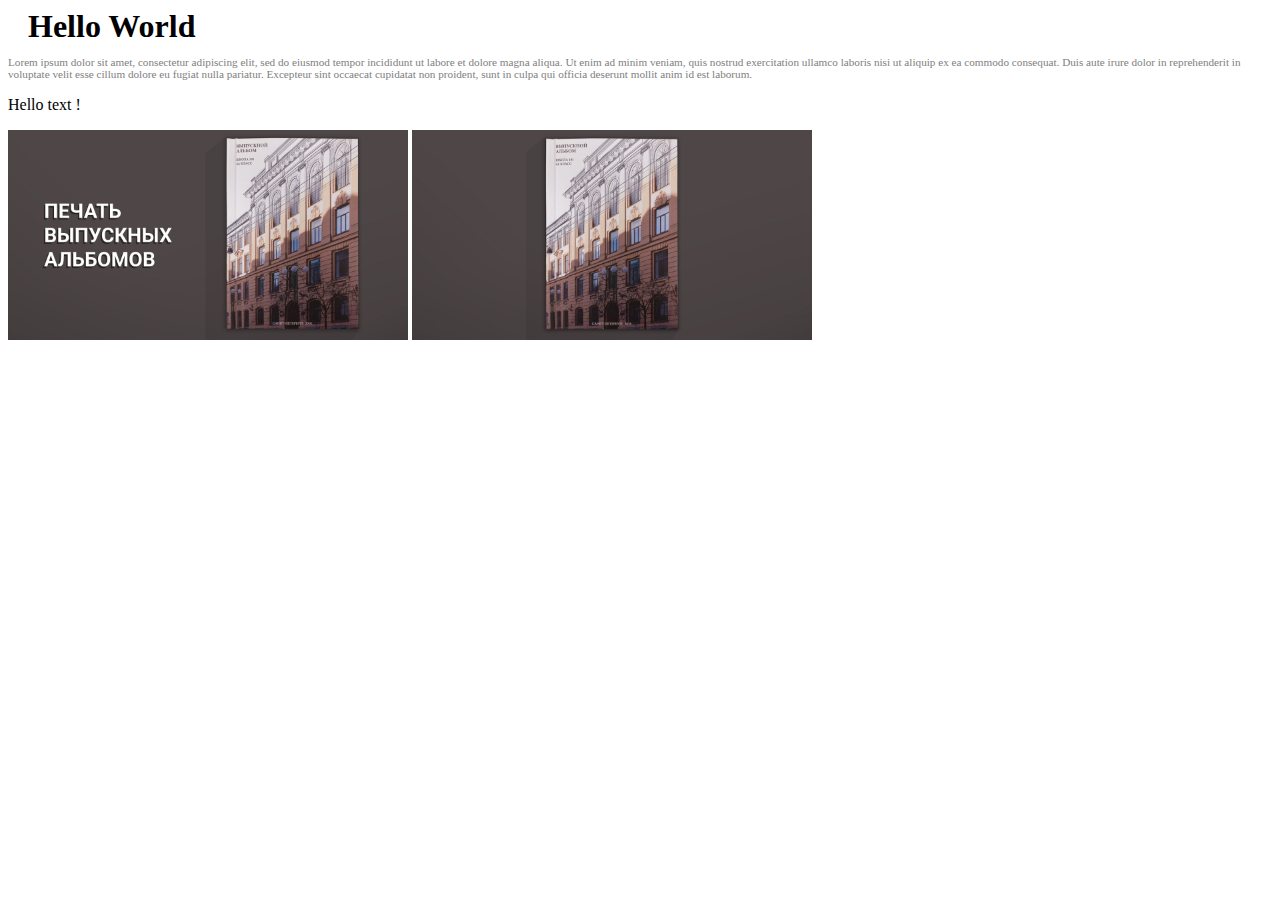
==== index.html @ c96ca7e5 "grid layout exp1" ====
<!DOCTYPE html>
<html>
<head>
  <link rel="stylesheet" href="/css/gen_style.css">
  <meta charset="UTF-8">
  <title>Lorem</title>
</head>
<body>
  <h1 class="text-heading">Hello World</h1>
  <p class="citations">Lorem ipsum dolor sit amet, consectetur adipiscing elit, sed do eiusmod tempor incididunt ut labore et dolore magna aliqua. Ut enim ad minim veniam, quis nostrud exercitation ullamco laboris nisi ut aliquip ex ea commodo consequat. Duis aute irure dolor in reprehenderit in voluptate velit esse cillum dolore eu fugiat nulla pariatur. Excepteur sint occaecat cupidatat non proident, sunt in culpa qui officia deserunt mollit anim id est laborum.</p>
  <p class="text-cont">Hello text !</p>
  <div class="two-in-line">
    <img class="line-pic" src="/img/Horiz_Выпускной_Black1.jpg" alt="Изображение в такт" width="400px">
    <img class="line-pic" src="/img/Horiz_Выпускной_Black2.jpg" alt="Изображение в такттакт" width="400px">
  </div>

  <!-- Grid layout: Show -->
  <div class="grid-container">
    <div class="ar1"></div>
    <div class="ar2"></div>
    <div class="ar3"></div>
    <div class="ar4"></div>
  </div>

</body>
</html>
---- css/gen_style.css ----
.text-heading {
  color: black;
  margin: 0 20px;
}
.citations {
  color: gray;
  font-size: 0.7rem;
}


.grid-container {
  display: grid;
  grid-template-columns: 1fr 1fr 1fr 1fr;
  grid-template-rows: 1fr 1fr 1fr;
  grid-template-areas: "ar1 ar1 ar2 ar2" "ar3 ar3 ar3 ar4" ". . . .";
}

.ar3 { grid-area: ar3; }

.ar4 { grid-area: ar4; }

.ar1 { grid-area: ar1; }

.ar2 { grid-area: ar2; }
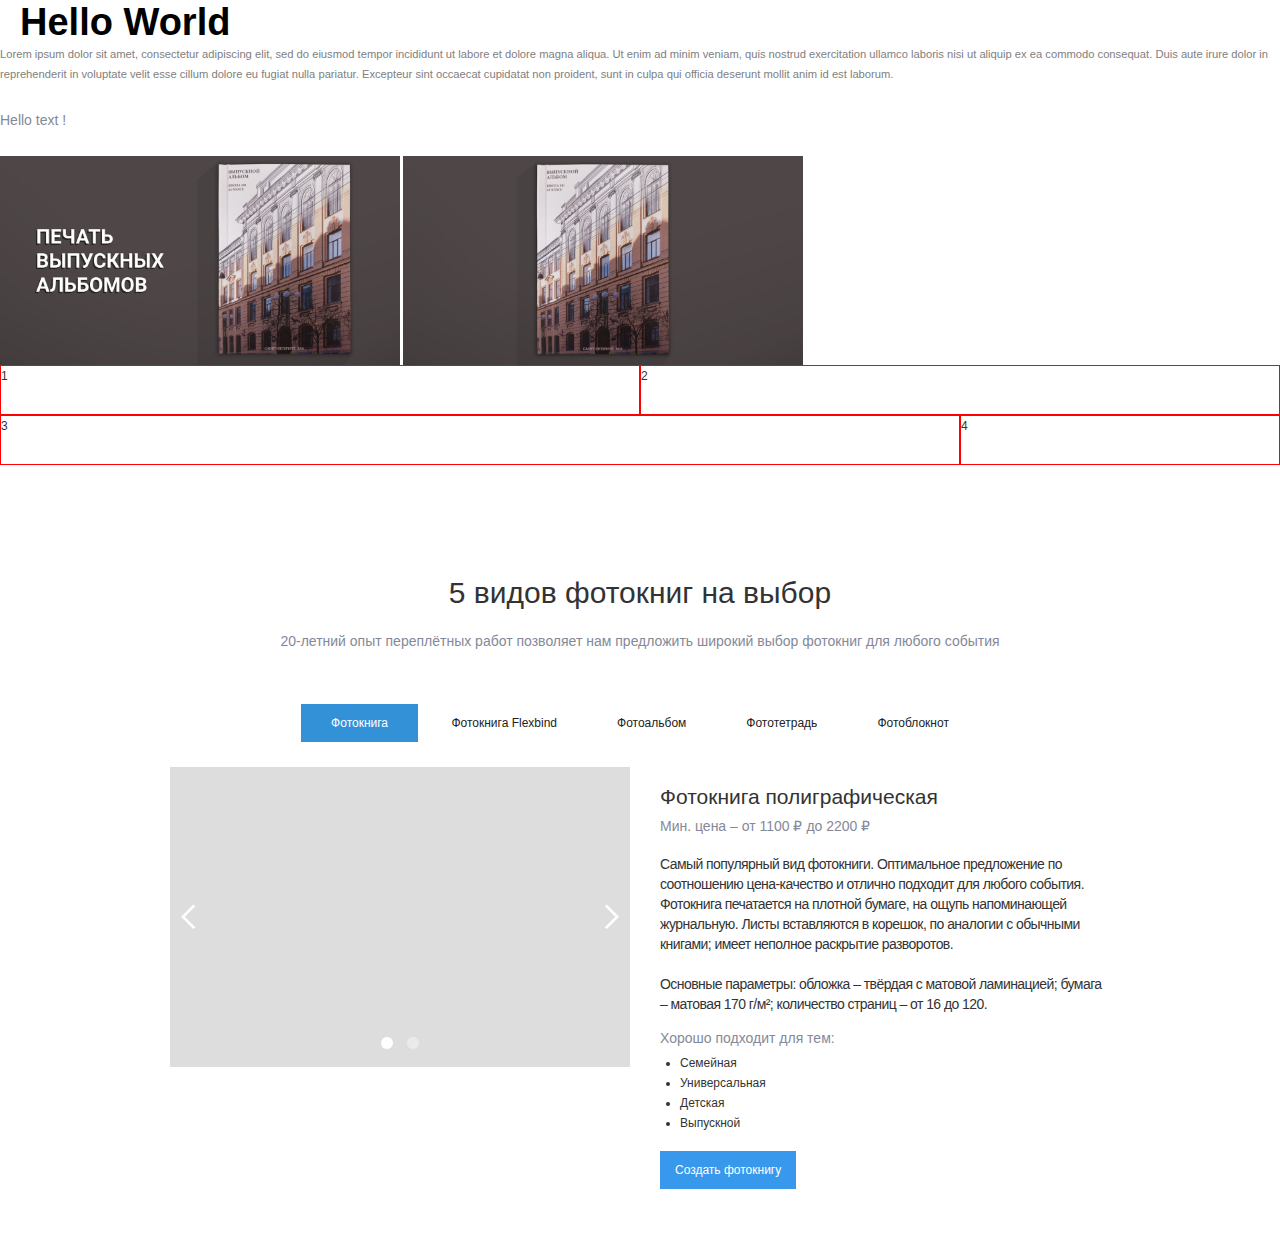
==== commit cd376524: "html/css from webflow - test" ====
--- a/index.html
+++ b/index.html
@@ -1,26 +1,49 @@
 <!DOCTYPE html>
-<html>
+<html lang="ru">
 <head>
   <link rel="stylesheet" href="/css/gen_style.css">
+  <link href="https://fonts.googleapis.com/css?family=Noto+Sans:400,700&amp;subset=cyrillic" rel="stylesheet">
   <meta charset="UTF-8">
   <title>Lorem</title>
+  <!-- Icons -->
+  <link rel="apple-touch-icon" sizes="180x180" href="/apple-touch-icon.png">
+  <link rel="icon" type="image/png" sizes="32x32" href="/favicon-32x32.png">
+  <link rel="icon" type="image/png" sizes="16x16" href="/favicon-16x16.png">
+  <link rel="manifest" href="/site.webmanifest">
+  <link rel="mask-icon" href="/safari-pinned-tab.svg" color="#f79541">
+  <meta name="msapplication-TileColor" content="#f79541">
+  <meta name="theme-color" content="#ffffff">
 </head>
 <body>
   <h1 class="text-heading">Hello World</h1>
   <p class="citations">Lorem ipsum dolor sit amet, consectetur adipiscing elit, sed do eiusmod tempor incididunt ut labore et dolore magna aliqua. Ut enim ad minim veniam, quis nostrud exercitation ullamco laboris nisi ut aliquip ex ea commodo consequat. Duis aute irure dolor in reprehenderit in voluptate velit esse cillum dolore eu fugiat nulla pariatur. Excepteur sint occaecat cupidatat non proident, sunt in culpa qui officia deserunt mollit anim id est laborum.</p>
   <p class="text-cont">Hello text !</p>
   <div class="two-in-line">
-    <img class="line-pic" src="/img/Horiz_Выпускной_Black1.jpg" alt="Изображение в такт" width="400px">
-    <img class="line-pic" src="/img/Horiz_Выпускной_Black2.jpg" alt="Изображение в такттакт" width="400px">
+    <img class="line-pic" src="/img/Horiz_Выпускной_Black1.jpg" alt="Изображение в такт">
+    <img class="line-pic" src="/img/Horiz_Выпускной_Black2.jpg" alt="Изображение в такттакт">
   </div>
 
   <!-- Grid layout: Show -->
   <div class="grid-container">
-    <div class="ar1"></div>
-    <div class="ar2"></div>
-    <div class="ar3"></div>
-    <div class="ar4"></div>
+    <div class="ar1">1</div>
+    <div class="ar2">2</div>
+    <div class="ar3">3</div>
+    <div class="ar4">4</div>
   </div>
+
+  <!-- Тестируем WEbflow -->
+<div class="section-3"><div class="w-container"><h2 class="section-title">5 видов фотокниг на выбор</h2><p class="section-subtitle">20-летний опыт переплётных работ позволяет нам предложить широкий выбор фотокниг для любого события</p><div data-duration-in="300" data-duration-out="100" class="w-tabs"><div class="tabs-menu w-tab-menu"><a data-w-tab="Tab 1" class="fb-type-tab w-inline-block w-tab-link w--current"><div>Фотокнига</div></a>
+<a data-w-tab="Tab 2" class="fb-type-tab w-inline-block w-tab-link"><div>Фотокнига Flexbind</div></a><a data-w-tab="Tab 3" class="fb-type-tab w-inline-block w-tab-link"><div>Фотоальбом</div></a><a data-w-tab="Tab 4" class="fb-type-tab w-inline-block w-tab-link"><div>Фототетрадь</div></a><a data-w-tab="Tab 5" class="fb-type-tab w-inline-block w-tab-link"><div>Фотоблокнот</div></a></div><div class="w-tab-content"><div data-w-tab="Tab 1" class="w-tab-pane w--tab-active" style="opacity: 1; transition: opacity 300ms ease 0s;">
+  <div class="w-row"><div class="w-col w-col-6">
+    <div data-animation="slide" data-nav-spacing="5" data-duration="500" data-infinite="1" class="slider w-slider"><div class="w-slider-mask"><div class="w-slide" style="transform: translateX(0px); opacity: 1; transition: transform 500ms ease 0s;"><img src="https://uploads-ssl.webflow.com/5cd1acbe373c95b3a7da41ed/5cdd5e8ce09fa5471a7578b9_1-FK-med.jpg" width="460" alt=""></div><div class="w-slide" style="transform: translateX(-920px); opacity: 1; transition: transform 500ms ease 0s;"></div></div><div class="w-slider-arrow-left">
+      <div class="icon-2 w-icon-slider-left">
+      </div></div><div class="w-slider-arrow-right">
+        <div class="icon w-icon-slider-right"></div></div>
+        <div class="w-slider-nav w-round"><div class="w-slider-dot w-active" data-wf-ignore="" style="margin-left: 5px; margin-right: 5px;"></div>
+        <div class="w-slider-dot" data-wf-ignore="" style="margin-left: 5px; margin-right: 5px;"></div></div></div></div><div class="column col-about w-col w-col-6"><h3 class="heading h3-fb-tabs">Фотокнига полиграфическая</h3><p class="tabs-fb-price">Мин. цена – от 1100 ₽ до 2200 ₽</p><p class="tabs-fb-info">Самый популярный вид фотокниги. Оптимальное предложение по соотношению цена-качество и отлично подходит для любого события.<br>Фотокнига печатается на плотной бумаге, на ощупь напоминающей журнальную. Листы вставляются в корешок, по аналогии с обычными книгами; имеет неполное раскрытие разворотов.<br>&zwj;<br>Основные параметры: обложка – твёрдая с матовой ламинацией; бумага – матовая 170 г/м²; количество страниц – от 16 до 120.</p><p class="paragraph">Хорошо подходит для тем:</p><ul class="list-5"><li>Семейная</li><li>Универсальная</li><li>Детская</li><li>Выпускной</li></ul>
+          <div class="div-block-2"><a href="#" class="tabs-fb-button w-button">Создать фотокнигу</a></div></div></div></div><div data-w-tab="Tab 2" class="w-tab-pane" style=""><div class="w-row"><div class="w-col w-col-6"><div data-animation="slide" data-nav-spacing="5" data-duration="500" data-infinite="1" class="w-slider"><div class="w-slider-mask"><div class="w-slide"><img src="https://uploads-ssl.webflow.com/5cd1acbe373c95b3a7da41ed/5cdd5fbadd56260bfb7ca41c_2_%D0%A4%D0%90-big.jpg" alt=""></div><div class="w-slide"></div></div><div class="w-slider-arrow-left"><div class="icon-2 w-icon-slider-left"></div></div><div class="w-slider-arrow-right"><div class="icon w-icon-slider-right"></div></div><div class="w-slider-nav w-round"><div class="w-slider-dot w-active" data-wf-ignore="" style="margin-left: 5px; margin-right: 5px;"></div><div class="w-slider-dot" data-wf-ignore="" style="margin-left: 5px; margin-right: 5px;"></div></div></div></div><div class="column col-about w-col w-col-6">
+            <h3 class="heading h3-fb-tabs">Фотокнига Flexbind</h3><p class="tabs-fb-price">Мин. цена – от 2300 ₽ до 3800 ₽</p><p class="tabs-fb-info">Способом крепления страниц и толщиной бумаги фотокнига Flexbind&nbsp;напоминает обычную фотокнигу. Однако, в фотокнигах Flexbind используется специальная одноименная бумага, имеющая ряд преимуществ: раскрытие страниц почти на 180°, позволяющие размещать пейзажи и панорамные снимки на весь разворот; улучшенное качество печати; и повышенная плотность бумаги.<br>&zwj;<br>Основные параметры: обложка – твёрдая с матовой ламинацией; бумага – полуматовая 216 г/м²; количество страниц – от 24 до 120.<br></p><p class="paragraph">Хорошо подходит для тем:</p><ul class="list-4"><li>Путешествия</li><li>Свадьба</li><li>Семейные</li></ul><a href="#" class="tabs-fb-button w-button">Создать фотокнигу</a></div></div></div><div data-w-tab="Tab 3" class="w-tab-pane" style=""><div class="w-row"><div class="w-col w-col-6"><div data-animation="slide" data-nav-spacing="5" data-duration="500" data-infinite="1" class="w-slider"><div class="w-slider-mask"><div class="w-slide" style="transform: translateX(0px); transition: transform 500ms ease 0s;"><img src="https://uploads-ssl.webflow.com/5cd1acbe373c95b3a7da41ed/5cdd5e8cf797881b37587531_3-FA-med.jpg" alt="Фотокнига – фотоальбом" width="460"></div><div class="w-slide" style="transform: translateX(-920px); transition: transform 500ms ease 0s;"></div></div><div class="w-slider-arrow-left"><div class="icon-2 w-icon-slider-left"></div></div><div class="w-slider-arrow-right"><div class="icon w-icon-slider-right"></div></div><div class="w-slider-nav w-round"><div class="w-slider-dot w-active" data-wf-ignore="" style="margin-left: 5px; margin-right: 5px;"></div><div class="w-slider-dot" data-wf-ignore="" style="margin-left: 5px; margin-right: 5px;"></div></div></div></div><div class="column col-about w-col w-col-6"><h3 class="heading h3-fb-tabs">Фотоальбом</h3><p class="tabs-fb-price">Мин. цена – от 1500 ₽ до 2000 ₽</p><p class="tabs-fb-info">Фотоальбом отличается от фотокниг способом крепления листов, известным как крепление-«бабочка». Подобное крепление позволяет раскрывать фотоальбом на полные 180°, что отлично подходит для панорамных снимков. Ещё одна особенность данного крепления – толщина страниц; страницы фотоальбома толще страниц фотокниг примерно в 2.5 раза, а минимальное количество страниц – всего 6.<br>&zwj;<br>Основные параметры: обложка – твёрдая с матовой ламинацией; бумага – матовая 2×250 г/м²; количество страниц – от 6 до 64.</p><p class="paragraph">Хорошо подходит для тем:</p><ul class="list-3"><li>Детская</li><li>Свадебная</li><li>Выпускной</li><li>Портфолио</li></ul><a href="#" class="tabs-fb-button w-button">Создать фотоальбом</a></div></div></div><div data-w-tab="Tab 4" class="w-tab-pane" style=""><div class="w-row"><div class="w-col w-col-6"><div data-animation="slide" data-nav-spacing="5" data-duration="500" data-infinite="1" class="w-slider"><div class="w-slider-mask"><div class="w-slide"><img src="https://uploads-ssl.webflow.com/5cd1acbe373c95b3a7da41ed/5cdd5e8df797881846587533_4-FT-med.jpg" alt="Фотокнига – фототетрадь" width="460"></div><div class="w-slide"></div></div><div class="w-slider-arrow-left"><div class="icon-2 w-icon-slider-left"></div></div><div class="w-slider-arrow-right"><div class="icon w-icon-slider-right"></div></div><div class="w-slider-nav w-round"><div class="w-slider-dot w-active" data-wf-ignore="" style="margin-left: 5px; margin-right: 5px;"></div><div class="w-slider-dot" data-wf-ignore="" style="margin-left: 5px; margin-right: 5px;"></div></div></div></div><div class="column col-about w-col w-col-6"><h3 class="heading h3-fb-tabs">Фототетрадь</h3><p class="tabs-fb-price">Мин. цена – от 500 ₽ до 800 ₽</p><p class="tabs-fb-info">Самый доступный вид фотокниги на нашем сайте, похожий на обычные тетради. Обложка у фототетрадей – мягкая, а страницы скреплены между собой скобами.<br>Отлично подойдет в качество небольшого подарка, приуроченного к мероприятию, событию или встрече.<br>&zwj;<br>Основные параметры: обложка – мягкая матовая 250 г/м²; бумага – матовая 160 г/м²; количество страниц – от 16 до 32.</p><p class="paragraph">Хорошо подходит для тем:</p><ul class="list-2"><li>Детская</li><li>Праздничная</li><li>Путешествие</li></ul><a href="#" class="tabs-fb-button w-button">Создать фототетрадь</a></div></div></div><div data-w-tab="Tab 5" class="w-tab-pane" style=""><div class="w-row"><div class="w-col w-col-6"><div data-animation="slide" data-nav-spacing="5" data-duration="500" data-infinite="1" class="w-slider"><div class="w-slider-mask"><div class="w-slide"><img src="https://uploads-ssl.webflow.com/5cd1acbe373c95b3a7da41ed/5cdd5e17ee894c3164ae8567_5-FB-med.jpg" width="460" alt="Фотокнига – Фотоблокнот"></div><div class="w-slide"></div></div><div class="w-slider-arrow-left"><div class="icon-2 w-icon-slider-left"></div></div><div class="w-slider-arrow-right"><div class="icon w-icon-slider-right"></div></div><div class="w-slider-nav w-round"><div class="w-slider-dot w-active" data-wf-ignore="" style="margin-left: 5px; margin-right: 5px;"></div><div class="w-slider-dot" data-wf-ignore="" style="margin-left: 5px; margin-right: 5px;"></div></div></div></div><div class="column col-about w-col w-col-6"><h3 class="heading h3-fb-tabs">Фотоблокнот</h3><p class="tabs-fb-price">Мин. цена – от 680 ₽ до 1400 ₽</p><p class="tabs-fb-info">Название фотоблокнота говорит само за себя – листы крепятся на пружину, которая позволяет раскрывать блокнот в любую сторону. У центра разворота, там где располагается пружина, будут сделаны отверстия – рекомендуем не размещать важные элементы у центра. <br>&zwj;<br>Основные параметры: обложка – мягкая матовая 250 г/м² и защитный пластик; бумага – матовая 250 г/м²; количество страниц – от 20 до 108.</p><p class="paragraph">Хорошо подходит для тем:</p><ul class="list"><li>Семейная</li><li>Корпоративная</li><li>Портфолио</li></ul><a href="#" class="tabs-fb-button w-button">Создать фотоблокнот</a></div></div></div></div></div></div></div>
+
 
 </body>
 </html>
--- a/css/gen_style.css
+++ b/css/gen_style.css
@@ -1,3 +1,6 @@
+body{
+  font-family: 'Noto Sans', sans-serif;
+}
 .text-heading {
   color: black;
   margin: 0 20px;
@@ -6,7 +9,17 @@
   color: gray;
   font-size: 0.7rem;
 }
-
+.line-pic{
+  width: 400px;
+}
+
+
+
+.grid-container * {
+    border: 1px solid red;
+    position: relative;
+    height: 50px;
+}
 
 .grid-container {
   display: grid;
@@ -22,3 +35,945 @@
 .ar1 { grid-area: ar1; }
 
 .ar2 { grid-area: ar2; }
+
+
+
+
+
+
+
+/* Auto-generated */
+
+/* Generated on: Thu May 16 2019 13:11:37 GMT+0000 (UTC) */
+/* ==========================================================================
+   normalize.css v3.0.3 | MIT License | github.com/necolas/normalize.css
+   ========================================================================== */
+/*! normalize.css v3.0.3 | MIT License | github.com/necolas/normalize.css */html{font-family:sans-serif;-ms-text-size-adjust:100%;-webkit-text-size-adjust:100%}body{margin:0}article,aside,details,figcaption,figure,footer,header,hgroup,main,menu,nav,section,summary{display:block}audio,canvas,progress,video{display:inline-block;vertical-align:baseline}audio:not([controls]){display:none;height:0}[hidden],template{display:none}a{background-color:transparent}a:active,a:hover{outline:0}abbr[title]{border-bottom:1px dotted}b,strong{font-weight:bold}dfn{font-style:italic}h1{font-size:2em;margin:.67em 0}mark{background:#ff0;color:#000}small{font-size:80%}sub,sup{font-size:75%;line-height:0;position:relative;vertical-align:baseline}sup{top:-0.5em}sub{bottom:-0.25em}img{border:0}svg:not(:root){overflow:hidden}figure{margin:1em 40px}hr{box-sizing:content-box;height:0}pre{overflow:auto}code,kbd,pre,samp{font-family:monospace,monospace;font-size:1em}button,input,optgroup,select,textarea{color:inherit;font:inherit;margin:0}button{overflow:visible}button,select{text-transform:none}button,html input[type="button"],input[type="reset"]{-webkit-appearance:button;cursor:pointer}button[disabled],html input[disabled]{cursor:default}button::-moz-focus-inner,input::-moz-focus-inner{border:0;padding:0}input{line-height:normal}input[type="checkbox"],input[type="radio"]{box-sizing:border-box;padding:0}input[type="number"]::-webkit-inner-spin-button,input[type="number"]::-webkit-outer-spin-button{height:auto}input[type="search"]{-webkit-appearance:none}input[type="search"]::-webkit-search-cancel-button,input[type="search"]::-webkit-search-decoration{-webkit-appearance:none}fieldset{border:1px solid #c0c0c0;margin:0 2px;padding:.35em .625em .75em}legend{border:0;padding:0}textarea{overflow:auto}optgroup{font-weight:bold}table{border-collapse:collapse;border-spacing:0}td,th{padding:0}
+
+/* ==========================================================================
+   Start of base Webflow CSS - If you're looking for some ultra-clean CSS, skip the boilerplate and see the unminified code below.
+   ========================================================================== */
+@font-face{font-family:'webflow-icons';src:url("[data-uri]") format('truetype');font-weight:normal;font-style:normal}[class^="w-icon-"],[class*=" w-icon-"]{font-family:'webflow-icons' !important;speak:none;font-style:normal;font-weight:normal;font-variant:normal;text-transform:none;line-height:1;-webkit-font-smoothing:antialiased;-moz-osx-font-smoothing:grayscale}.w-icon-slider-right:before{content:"\e600"}.w-icon-slider-left:before{content:"\e601"}.w-icon-nav-menu:before{content:"\e602"}.w-icon-arrow-down:before,.w-icon-dropdown-toggle:before{content:"\e603"}.w-icon-file-upload-remove:before{content:"\e900"}.w-icon-file-upload-icon:before{content:"\e903"}*{-webkit-box-sizing:border-box;-moz-box-sizing:border-box;box-sizing:border-box}html{height:100%}body{margin:0;min-height:100%;background-color:#fff;font-family:Arial,sans-serif;font-size:14px;line-height:20px;color:#333}img{max-width:100%;vertical-align:middle;display:inline-block}html.w-mod-touch *{background-attachment:scroll !important}.w-block{display:block}.w-inline-block{max-width:100%;display:inline-block}.w-clearfix:before,.w-clearfix:after{content:" ";display:table;grid-column-start:1;grid-row-start:1;grid-column-end:2;grid-row-end:2}.w-clearfix:after{clear:both}.w-hidden{display:none}.w-button{display:inline-block;padding:9px 15px;background-color:#3898EC;color:white;border:0;line-height:inherit;text-decoration:none;cursor:pointer;border-radius:0}input.w-button{-webkit-appearance:button}html[data-w-dynpage] [data-w-cloak]{color:transparent !important}.w-webflow-badge,.w-webflow-badge *{position:static;left:auto;top:auto;right:auto;bottom:auto;z-index:auto;display:block;visibility:visible;overflow:visible;overflow-x:visible;overflow-y:visible;box-sizing:border-box;width:auto;height:auto;max-height:none;max-width:none;min-height:0;min-width:0;margin:0;padding:0;float:none;clear:none;border:0 none transparent;border-radius:0;background:none;background-image:none;background-position:0 0;background-size:auto auto;background-repeat:repeat;background-origin:padding-box;background-clip:border-box;background-attachment:scroll;background-color:transparent;box-shadow:none;opacity:1;transform:none;transition:none;direction:ltr;font-family:inherit;font-weight:inherit;color:inherit;font-size:inherit;line-height:inherit;font-style:inherit;font-variant:inherit;text-align:inherit;letter-spacing:inherit;text-decoration:inherit;text-indent:0;text-transform:inherit;list-style-type:disc;text-shadow:none;font-smoothing:auto;vertical-align:baseline;cursor:inherit;white-space:inherit;word-break:normal;word-spacing:normal;word-wrap:normal}.w-webflow-badge{position:fixed !important;display:inline-block !important;visibility:visible !important;z-index:2147483647 !important;top:auto !important;right:12px !important;bottom:12px !important;left:auto !important;color:#AAADB0 !important;background-color:#fff !important;border-radius:3px !important;padding:6px 8px 6px 6px !important;font-size:12px !important;opacity:1 !important;line-height:14px !important;text-decoration:none !important;transform:none !important;margin:0 !important;width:auto !important;height:auto !important;overflow:visible !important;white-space:nowrap;box-shadow:0 0 0 1px rgba(0,0,0,0.1),0 1px 3px rgba(0,0,0,0.1);cursor:pointer}.w-webflow-badge>img{display:inline-block !important;visibility:visible !important;opacity:1 !important;vertical-align:middle !important}h1,h2,h3,h4,h5,h6{font-weight:bold;margin-bottom:10px}h1{font-size:38px;line-height:44px;margin-top:20px}h2{font-size:32px;line-height:36px;margin-top:20px}h3{font-size:24px;line-height:30px;margin-top:20px}h4{font-size:18px;line-height:24px;margin-top:10px}h5{font-size:14px;line-height:20px;margin-top:10px}h6{font-size:12px;line-height:18px;margin-top:10px}p{margin-top:0;margin-bottom:10px}blockquote{margin:0 0 10px 0;padding:10px 20px;border-left:5px solid #E2E2E2;font-size:18px;line-height:22px}figure{margin:0;margin-bottom:10px}figcaption{margin-top:5px;text-align:center}ul,ol{margin-top:0;margin-bottom:10px;padding-left:40px}.w-list-unstyled{padding-left:0;list-style:none}.w-embed:before,.w-embed:after{content:" ";display:table;grid-column-start:1;grid-row-start:1;grid-column-end:2;grid-row-end:2}.w-embed:after{clear:both}.w-video{width:100%;position:relative;padding:0}.w-video iframe,.w-video object,.w-video embed{position:absolute;top:0;left:0;width:100%;height:100%}fieldset{padding:0;margin:0;border:0}button,html input[type="button"],input[type="reset"]{border:0;cursor:pointer;-webkit-appearance:button}.w-form{margin:0 0 15px}.w-form-done{display:none;padding:20px;text-align:center;background-color:#dddddd}.w-form-fail{display:none;margin-top:10px;padding:10px;background-color:#ffdede}label{display:block;margin-bottom:5px;font-weight:bold}.w-input,.w-select{display:block;width:100%;height:38px;padding:8px 12px;margin-bottom:10px;font-size:14px;line-height:1.42857143;color:#333333;vertical-align:middle;background-color:#ffffff;border:1px solid #cccccc}.w-input:-moz-placeholder,.w-select:-moz-placeholder{color:#999}.w-input::-moz-placeholder,.w-select::-moz-placeholder{color:#999;opacity:1}.w-input:-ms-input-placeholder,.w-select:-ms-input-placeholder{color:#999}.w-input::-webkit-input-placeholder,.w-select::-webkit-input-placeholder{color:#999}.w-input:focus,.w-select:focus{border-color:#3898EC;outline:0}.w-input[disabled],.w-select[disabled],.w-input[readonly],.w-select[readonly],fieldset[disabled] .w-input,fieldset[disabled] .w-select{cursor:not-allowed;background-color:#eeeeee}textarea.w-input,textarea.w-select{height:auto}.w-select{background-color:#f3f3f3}.w-select[multiple]{height:auto}.w-form-label{display:inline-block;cursor:pointer;font-weight:normal;margin-bottom:0}.w-checkbox,.w-radio{display:block;margin-bottom:5px;padding-left:20px}.w-checkbox:before,.w-radio:before,.w-checkbox:after,.w-radio:after{content:" ";display:table;grid-column-start:1;grid-row-start:1;grid-column-end:2;grid-row-end:2}.w-checkbox:after,.w-radio:after{clear:both}.w-checkbox-input,.w-radio-input{margin:4px 0 0;margin-top:1px \9;line-height:normal;float:left;margin-left:-20px}.w-radio-input{margin-top:3px}.w-file-upload{display:block;margin-bottom:10px}.w-file-upload-input{width:.1px;height:.1px;opacity:0;overflow:hidden;position:absolute;z-index:-100}.w-file-upload-default,.w-file-upload-uploading,.w-file-upload-success{display:inline-block;color:#333333}.w-file-upload-error{display:block;margin-top:10px}.w-file-upload-default.w-hidden,.w-file-upload-uploading.w-hidden,.w-file-upload-error.w-hidden,.w-file-upload-success.w-hidden{display:none}.w-file-upload-uploading-btn{display:flex;font-size:14px;font-weight:normal;cursor:pointer;margin:0;padding:8px 12px;border:1px solid #cccccc;background-color:#fafafa}.w-file-upload-file{display:flex;flex-grow:1;justify-content:space-between;margin:0;padding:8px 9px 8px 11px;border:1px solid #cccccc;background-color:#fafafa}.w-file-upload-file-name{font-size:14px;font-weight:normal;display:block}.w-file-remove-link{margin-top:3px;margin-left:10px;width:auto;height:auto;padding:3px;display:block;cursor:pointer}.w-icon-file-upload-remove{margin:auto;font-size:10px}.w-file-upload-error-msg{display:inline-block;color:#ea384c;padding:2px 0}.w-file-upload-info{display:inline-block;line-height:38px;padding:0 12px}.w-file-upload-label{display:inline-block;font-size:14px;font-weight:normal;cursor:pointer;margin:0;padding:8px 12px;border:1px solid #cccccc;background-color:#fafafa}.w-icon-file-upload-icon,.w-icon-file-upload-uploading{display:inline-block;margin-right:8px;width:20px}.w-icon-file-upload-uploading{height:20px}.w-container{margin-left:auto;margin-right:auto;max-width:940px}.w-container:before,.w-container:after{content:" ";display:table;grid-column-start:1;grid-row-start:1;grid-column-end:2;grid-row-end:2}.w-container:after{clear:both}.w-container .w-row{margin-left:-10px;margin-right:-10px}.w-row:before,.w-row:after{content:" ";display:table;grid-column-start:1;grid-row-start:1;grid-column-end:2;grid-row-end:2}.w-row:after{clear:both}.w-row .w-row{margin-left:0;margin-right:0}.w-col{position:relative;float:left;width:100%;min-height:1px;padding-left:10px;padding-right:10px}.w-col .w-col{padding-left:0;padding-right:0}.w-col-1{width:8.33333333%}.w-col-2{width:16.66666667%}.w-col-3{width:25%}.w-col-4{width:33.33333333%}.w-col-5{width:41.66666667%}.w-col-6{width:50%}.w-col-7{width:58.33333333%}.w-col-8{width:66.66666667%}.w-col-9{width:75%}.w-col-10{width:83.33333333%}.w-col-11{width:91.66666667%}.w-col-12{width:100%}.w-hidden-main{display:none !important}@media screen and (max-width:991px){.w-container{max-width:728px}.w-hidden-main{display:inherit !important}.w-hidden-medium{display:none !important}.w-col-medium-1{width:8.33333333%}.w-col-medium-2{width:16.66666667%}.w-col-medium-3{width:25%}.w-col-medium-4{width:33.33333333%}.w-col-medium-5{width:41.66666667%}.w-col-medium-6{width:50%}.w-col-medium-7{width:58.33333333%}.w-col-medium-8{width:66.66666667%}.w-col-medium-9{width:75%}.w-col-medium-10{width:83.33333333%}.w-col-medium-11{width:91.66666667%}.w-col-medium-12{width:100%}.w-col-stack{width:100%;left:auto;right:auto}}@media screen and (max-width:767px){.w-hidden-main{display:inherit !important}.w-hidden-medium{display:inherit !important}.w-hidden-small{display:none !important}.w-row,.w-container .w-row{margin-left:0;margin-right:0}.w-col{width:100%;left:auto;right:auto}.w-col-small-1{width:8.33333333%}.w-col-small-2{width:16.66666667%}.w-col-small-3{width:25%}.w-col-small-4{width:33.33333333%}.w-col-small-5{width:41.66666667%}.w-col-small-6{width:50%}.w-col-small-7{width:58.33333333%}.w-col-small-8{width:66.66666667%}.w-col-small-9{width:75%}.w-col-small-10{width:83.33333333%}.w-col-small-11{width:91.66666667%}.w-col-small-12{width:100%}}@media screen and (max-width:479px){.w-container{max-width:none}.w-hidden-main{display:inherit !important}.w-hidden-medium{display:inherit !important}.w-hidden-small{display:inherit !important}.w-hidden-tiny{display:none !important}.w-col{width:100%}.w-col-tiny-1{width:8.33333333%}.w-col-tiny-2{width:16.66666667%}.w-col-tiny-3{width:25%}.w-col-tiny-4{width:33.33333333%}.w-col-tiny-5{width:41.66666667%}.w-col-tiny-6{width:50%}.w-col-tiny-7{width:58.33333333%}.w-col-tiny-8{width:66.66666667%}.w-col-tiny-9{width:75%}.w-col-tiny-10{width:83.33333333%}.w-col-tiny-11{width:91.66666667%}.w-col-tiny-12{width:100%}}.w-widget{position:relative}.w-widget-map{width:100%;height:400px}.w-widget-map label{width:auto;display:inline}.w-widget-map img{max-width:inherit}.w-widget-map .gm-style-iw{text-align:center}.w-widget-map .gm-style-iw>button{display:none !important}.w-widget-twitter{overflow:hidden}.w-widget-twitter-count-shim{display:inline-block;vertical-align:top;position:relative;width:28px;height:20px;text-align:center;background:white;border:#758696 solid 1px;border-radius:3px}.w-widget-twitter-count-shim *{pointer-events:none;-webkit-user-select:none;-moz-user-select:none;-ms-user-select:none;user-select:none}.w-widget-twitter-count-shim .w-widget-twitter-count-inner{position:relative;font-size:15px;line-height:12px;text-align:center;color:#999;font-family:serif}.w-widget-twitter-count-shim .w-widget-twitter-count-clear{position:relative;display:block}.w-widget-twitter-count-shim.w--large{width:36px;height:28px;margin-left:7px}.w-widget-twitter-count-shim.w--large .w-widget-twitter-count-inner{font-size:18px;line-height:18px}.w-widget-twitter-count-shim:not(.w--vertical){margin-left:5px;margin-right:8px}.w-widget-twitter-count-shim:not(.w--vertical).w--large{margin-left:6px}.w-widget-twitter-count-shim:not(.w--vertical):before,.w-widget-twitter-count-shim:not(.w--vertical):after{top:50%;left:0;border:solid transparent;content:" ";height:0;width:0;position:absolute;pointer-events:none}.w-widget-twitter-count-shim:not(.w--vertical):before{border-color:rgba(117,134,150,0);border-right-color:#5d6c7b;border-width:4px;margin-left:-9px;margin-top:-4px}.w-widget-twitter-count-shim:not(.w--vertical).w--large:before{border-width:5px;margin-left:-10px;margin-top:-5px}.w-widget-twitter-count-shim:not(.w--vertical):after{border-color:rgba(255,255,255,0);border-right-color:white;border-width:4px;margin-left:-8px;margin-top:-4px}.w-widget-twitter-count-shim:not(.w--vertical).w--large:after{border-width:5px;margin-left:-9px;margin-top:-5px}.w-widget-twitter-count-shim.w--vertical{width:61px;height:33px;margin-bottom:8px}.w-widget-twitter-count-shim.w--vertical:before,.w-widget-twitter-count-shim.w--vertical:after{top:100%;left:50%;border:solid transparent;content:" ";height:0;width:0;position:absolute;pointer-events:none}.w-widget-twitter-count-shim.w--vertical:before{border-color:rgba(117,134,150,0);border-top-color:#5d6c7b;border-width:5px;margin-left:-5px}.w-widget-twitter-count-shim.w--vertical:after{border-color:rgba(255,255,255,0);border-top-color:white;border-width:4px;margin-left:-4px}.w-widget-twitter-count-shim.w--vertical .w-widget-twitter-count-inner{font-size:18px;line-height:22px}.w-widget-twitter-count-shim.w--vertical.w--large{width:76px}.w-widget-gplus{overflow:hidden}.w-background-video{position:relative;overflow:hidden;height:500px;color:white}.w-background-video>video{background-size:cover;background-position:50% 50%;position:absolute;right:-100%;bottom:-100%;top:-100%;left:-100%;margin:auto;min-width:100%;min-height:100%;z-index:-100}.w-background-video>video::-webkit-media-controls-start-playback-button{display:none !important;-webkit-appearance:none}.w-slider{position:relative;height:300px;text-align:center;background:#dddddd;clear:both;-webkit-tap-highlight-color:rgba(0,0,0,0);tap-highlight-color:rgba(0,0,0,0)}.w-slider-mask{position:relative;display:block;overflow:hidden;z-index:1;left:0;right:0;height:100%;white-space:nowrap}.w-slide{position:relative;display:inline-block;vertical-align:top;width:100%;height:100%;white-space:normal;text-align:left}.w-slider-nav{position:absolute;z-index:2;top:auto;right:0;bottom:0;left:0;margin:auto;padding-top:10px;height:40px;text-align:center;-webkit-tap-highlight-color:rgba(0,0,0,0);tap-highlight-color:rgba(0,0,0,0)}.w-slider-nav.w-round>div{border-radius:100%}.w-slider-nav.w-num>div{width:auto;height:auto;padding:.2em .5em;font-size:inherit;line-height:inherit}.w-slider-nav.w-shadow>div{box-shadow:0 0 3px rgba(51,51,51,0.4)}.w-slider-nav-invert{color:#fff}.w-slider-nav-invert>div{background-color:rgba(34,34,34,0.4)}.w-slider-nav-invert>div.w-active{background-color:#222}.w-slider-dot{position:relative;display:inline-block;width:1em;height:1em;background-color:rgba(255,255,255,0.4);cursor:pointer;margin:0 3px .5em;transition:background-color 100ms,color 100ms}.w-slider-dot.w-active{background-color:#fff}.w-slider-arrow-left,.w-slider-arrow-right{position:absolute;width:80px;top:0;right:0;bottom:0;left:0;margin:auto;cursor:pointer;overflow:hidden;color:white;font-size:40px;-webkit-tap-highlight-color:rgba(0,0,0,0);tap-highlight-color:rgba(0,0,0,0);-webkit-user-select:none;-moz-user-select:none;-ms-user-select:none;user-select:none}.w-slider-arrow-left [class^="w-icon-"],.w-slider-arrow-right [class^="w-icon-"],.w-slider-arrow-left [class*=" w-icon-"],.w-slider-arrow-right [class*=" w-icon-"]{position:absolute}.w-slider-arrow-left{z-index:3;right:auto}.w-slider-arrow-right{z-index:4;left:auto}.w-icon-slider-left,.w-icon-slider-right{top:0;right:0;bottom:0;left:0;margin:auto;width:1em;height:1em}.w-dropdown{display:inline-block;position:relative;text-align:left;margin-left:auto;margin-right:auto;z-index:900}.w-dropdown-btn,.w-dropdown-toggle,.w-dropdown-link{position:relative;vertical-align:top;text-decoration:none;color:#222222;padding:20px;text-align:left;margin-left:auto;margin-right:auto;white-space:nowrap}.w-dropdown-toggle{-webkit-user-select:none;-moz-user-select:none;-ms-user-select:none;user-select:none;display:inline-block;cursor:pointer;padding-right:40px}.w-icon-dropdown-toggle{position:absolute;top:0;right:0;bottom:0;margin:auto;margin-right:20px;width:1em;height:1em}.w-dropdown-list{position:absolute;background:#dddddd;display:none;min-width:100%}.w-dropdown-list.w--open{display:block}.w-dropdown-link{padding:10px 20px;display:block;color:#222222}.w-dropdown-link.w--current{color:#0082f3}.w-nav[data-collapse="all"] .w-dropdown,.w-nav[data-collapse="all"] .w-dropdown-toggle{display:block}.w-nav[data-collapse="all"] .w-dropdown-list{position:static}@media screen and (max-width:991px){.w-nav[data-collapse="medium"] .w-dropdown,.w-nav[data-collapse="medium"] .w-dropdown-toggle{display:block}.w-nav[data-collapse="medium"] .w-dropdown-list{position:static}}@media screen and (max-width:767px){.w-nav[data-collapse="small"] .w-dropdown,.w-nav[data-collapse="small"] .w-dropdown-toggle{display:block}.w-nav[data-collapse="small"] .w-dropdown-list{position:static}.w-nav-brand{padding-left:10px}}@media screen and (max-width:479px){.w-nav[data-collapse="tiny"] .w-dropdown,.w-nav[data-collapse="tiny"] .w-dropdown-toggle{display:block}.w-nav[data-collapse="tiny"] .w-dropdown-list{position:static}}.w-lightbox-backdrop{color:#000;cursor:auto;font-family:serif;font-size:medium;font-style:normal;font-variant:normal;font-weight:normal;letter-spacing:normal;line-height:normal;list-style:disc;text-align:start;text-indent:0;text-shadow:none;text-transform:none;visibility:visible;white-space:normal;word-break:normal;word-spacing:normal;word-wrap:normal;position:fixed;top:0;right:0;bottom:0;left:0;color:#fff;font-family:"Helvetica Neue",Helvetica,Ubuntu,"Segoe UI",Verdana,sans-serif;font-size:17px;line-height:1.2;font-weight:300;text-align:center;background:rgba(0,0,0,0.9);z-index:2000;outline:0;opacity:0;-webkit-user-select:none;-moz-user-select:none;-ms-user-select:none;-webkit-tap-highlight-color:transparent;-webkit-transform:translate(0, 0)}.w-lightbox-backdrop,.w-lightbox-container{height:100%;overflow:auto;-webkit-overflow-scrolling:touch}.w-lightbox-content{position:relative;height:100vh;overflow:hidden}.w-lightbox-view{position:absolute;width:100vw;height:100vh;opacity:0}.w-lightbox-view:before{content:"";height:100vh}.w-lightbox-group,.w-lightbox-group .w-lightbox-view,.w-lightbox-group .w-lightbox-view:before{height:86vh}.w-lightbox-frame,.w-lightbox-view:before{display:inline-block;vertical-align:middle}.w-lightbox-figure{position:relative;margin:0}.w-lightbox-group .w-lightbox-figure{cursor:pointer}.w-lightbox-img{width:auto;height:auto;max-width:none}.w-lightbox-image{display:block;float:none;max-width:100vw;max-height:100vh}.w-lightbox-group .w-lightbox-image{max-height:86vh}.w-lightbox-caption{position:absolute;right:0;bottom:0;left:0;padding:.5em 1em;background:rgba(0,0,0,0.4);text-align:left;text-overflow:ellipsis;white-space:nowrap;overflow:hidden}.w-lightbox-embed{position:absolute;top:0;right:0;bottom:0;left:0;width:100%;height:100%}.w-lightbox-control{position:absolute;top:0;width:4em;background-size:24px;background-repeat:no-repeat;background-position:center;cursor:pointer;-webkit-transition:all .3s;transition:all .3s}.w-lightbox-left{display:none;bottom:0;left:0;background-image:url("[data-uri]")}.w-lightbox-right{display:none;right:0;bottom:0;background-image:url("[data-uri]")}.w-lightbox-close{right:0;height:2.6em;background-image:url("[data-uri]");background-size:18px}.w-lightbox-strip{position:absolute;bottom:0;left:0;right:0;padding:0 1vh;line-height:0;white-space:nowrap;overflow-x:auto;overflow-y:hidden}.w-lightbox-item{display:inline-block;width:10vh;padding:2vh 1vh;box-sizing:content-box;cursor:pointer;-webkit-transform:translate3d(0, 0, 0)}.w-lightbox-active{opacity:.3}.w-lightbox-thumbnail{position:relative;height:10vh;background:#222;overflow:hidden}.w-lightbox-thumbnail-image{position:absolute;top:0;left:0}.w-lightbox-thumbnail .w-lightbox-tall{top:50%;width:100%;-webkit-transform:translate(0, -50%);-ms-transform:translate(0, -50%);transform:translate(0, -50%)}.w-lightbox-thumbnail .w-lightbox-wide{left:50%;height:100%;-webkit-transform:translate(-50%, 0);-ms-transform:translate(-50%, 0);transform:translate(-50%, 0)}.w-lightbox-spinner{position:absolute;top:50%;left:50%;box-sizing:border-box;width:40px;height:40px;margin-top:-20px;margin-left:-20px;border:5px solid rgba(0,0,0,0.4);border-radius:50%;-webkit-animation:spin .8s infinite linear;animation:spin .8s infinite linear}.w-lightbox-spinner:after{content:"";position:absolute;top:-4px;right:-4px;bottom:-4px;left:-4px;border:3px solid transparent;border-bottom-color:#fff;border-radius:50%}.w-lightbox-hide{display:none}.w-lightbox-noscroll{overflow:hidden}@media (min-width:768px){.w-lightbox-content{height:96vh;margin-top:2vh}.w-lightbox-view,.w-lightbox-view:before{height:96vh}.w-lightbox-group,.w-lightbox-group .w-lightbox-view,.w-lightbox-group .w-lightbox-view:before{height:84vh}.w-lightbox-image{max-width:96vw;max-height:96vh}.w-lightbox-group .w-lightbox-image{max-width:82.3vw;max-height:84vh}.w-lightbox-left,.w-lightbox-right{display:block;opacity:.5}.w-lightbox-close{opacity:.8}.w-lightbox-control:hover{opacity:1}}.w-lightbox-inactive,.w-lightbox-inactive:hover{opacity:0}.w-richtext:before,.w-richtext:after{content:" ";display:table;grid-column-start:1;grid-row-start:1;grid-column-end:2;grid-row-end:2}.w-richtext:after{clear:both}.w-richtext[contenteditable="true"]:before,.w-richtext[contenteditable="true"]:after{white-space:initial}.w-richtext ol,.w-richtext ul{overflow:hidden}.w-richtext .w-richtext-figure-selected.w-richtext-figure-type-video div:before,.w-richtext .w-richtext-figure-selected[data-rt-type="video"] div:before{outline:2px solid #2895f7}.w-richtext .w-richtext-figure-selected.w-richtext-figure-type-image div,.w-richtext .w-richtext-figure-selected[data-rt-type="image"] div{outline:2px solid #2895f7}.w-richtext figure.w-richtext-figure-type-video>div:before,.w-richtext figure[data-rt-type="video"]>div:before{content:'';position:absolute;display:none;left:0;top:0;right:0;bottom:0;z-index:1}.w-richtext figure{position:relative;max-width:60%}.w-richtext figure>div:before{cursor:default !important}.w-richtext figure img{width:100%}.w-richtext figure figcaption.w-richtext-figcaption-placeholder{opacity:.6}.w-richtext figure div{font-size:0;color:transparent}.w-richtext figure.w-richtext-figure-type-image,.w-richtext figure[data-rt-type="image"]{display:table}.w-richtext figure.w-richtext-figure-type-image>div,.w-richtext figure[data-rt-type="image"]>div{display:inline-block}.w-richtext figure.w-richtext-figure-type-image>figcaption,.w-richtext figure[data-rt-type="image"]>figcaption{display:table-caption;caption-side:bottom}.w-richtext figure.w-richtext-figure-type-video,.w-richtext figure[data-rt-type="video"]{width:60%;height:0}.w-richtext figure.w-richtext-figure-type-video iframe,.w-richtext figure[data-rt-type="video"] iframe{position:absolute;top:0;left:0;width:100%;height:100%}.w-richtext figure.w-richtext-figure-type-video>div,.w-richtext figure[data-rt-type="video"]>div{width:100%}.w-richtext figure.w-richtext-align-center{margin-right:auto;margin-left:auto;clear:both}.w-richtext figure.w-richtext-align-center.w-richtext-figure-type-image>div,.w-richtext figure.w-richtext-align-center[data-rt-type="image"]>div{max-width:100%}.w-richtext figure.w-richtext-align-normal{clear:both}.w-richtext figure.w-richtext-align-fullwidth{width:100%;max-width:100%;text-align:center;clear:both;display:block;margin-right:auto;margin-left:auto}.w-richtext figure.w-richtext-align-fullwidth>div{display:inline-block;padding-bottom:inherit}.w-richtext figure.w-richtext-align-fullwidth>figcaption{display:block}.w-richtext figure.w-richtext-align-floatleft{float:left;margin-right:15px;clear:none}.w-richtext figure.w-richtext-align-floatright{float:right;margin-left:15px;clear:none}.w-nav{position:relative;background:#dddddd;z-index:1000}.w-nav:before,.w-nav:after{content:" ";display:table;grid-column-start:1;grid-row-start:1;grid-column-end:2;grid-row-end:2}.w-nav:after{clear:both}.w-nav-brand{position:relative;float:left;text-decoration:none;color:#333333}.w-nav-link{position:relative;display:inline-block;vertical-align:top;text-decoration:none;color:#222222;padding:20px;text-align:left;margin-left:auto;margin-right:auto}.w-nav-link.w--current{color:#0082f3}.w-nav-menu{position:relative;float:right}.w--nav-menu-open{display:block !important;position:absolute;top:100%;left:0;right:0;background:#C8C8C8;text-align:center;overflow:visible;min-width:200px}.w--nav-link-open{display:block;position:relative}.w-nav-overlay{position:absolute;overflow:hidden;display:none;top:100%;left:0;right:0;width:100%}.w-nav-overlay .w--nav-menu-open{top:0}.w-nav[data-animation="over-left"] .w-nav-overlay{width:auto}.w-nav[data-animation="over-left"] .w-nav-overlay,.w-nav[data-animation="over-left"] .w--nav-menu-open{right:auto;z-index:1;top:0}.w-nav[data-animation="over-right"] .w-nav-overlay{width:auto}.w-nav[data-animation="over-right"] .w-nav-overlay,.w-nav[data-animation="over-right"] .w--nav-menu-open{left:auto;z-index:1;top:0}.w-nav-button{position:relative;float:right;padding:18px;font-size:24px;display:none;cursor:pointer;-webkit-tap-highlight-color:rgba(0,0,0,0);tap-highlight-color:rgba(0,0,0,0);-webkit-user-select:none;-moz-user-select:none;-ms-user-select:none;user-select:none}.w-nav-button.w--open{background-color:#C8C8C8;color:white}.w-nav[data-collapse="all"] .w-nav-menu{display:none}.w-nav[data-collapse="all"] .w-nav-button{display:block}@media screen and (max-width:991px){.w-nav[data-collapse="medium"] .w-nav-menu{display:none}.w-nav[data-collapse="medium"] .w-nav-button{display:block}}@media screen and (max-width:767px){.w-nav[data-collapse="small"] .w-nav-menu{display:none}.w-nav[data-collapse="small"] .w-nav-button{display:block}.w-nav-brand{padding-left:10px}}@media screen and (max-width:479px){.w-nav[data-collapse="tiny"] .w-nav-menu{display:none}.w-nav[data-collapse="tiny"] .w-nav-button{display:block}}.w-tabs{position:relative}.w-tabs:before,.w-tabs:after{content:" ";display:table;grid-column-start:1;grid-row-start:1;grid-column-end:2;grid-row-end:2}.w-tabs:after{clear:both}.w-tab-menu{position:relative}.w-tab-link{position:relative;display:inline-block;vertical-align:top;text-decoration:none;padding:9px 30px;text-align:left;cursor:pointer;color:#222222;background-color:#dddddd}.w-tab-link.w--current{background-color:#C8C8C8}.w-tab-content{position:relative;display:block;overflow:hidden}.w-tab-pane{position:relative;display:none}.w--tab-active{display:block}@media screen and (max-width:479px){.w-tab-link{display:block}}.w-ix-emptyfix:after{content:""}@keyframes spin{0%{transform:rotate(0deg)}100%{transform:rotate(360deg)}}.w-dyn-empty{padding:10px;background-color:#dddddd}.w-dyn-bind-empty{display:none !important}.w-condition-invisible{display:none !important}
+
+/* ==========================================================================
+   Start of custom Webflow CSS
+   ========================================================================== */
+.w-layout-grid {
+  display: -ms-grid;
+  display: grid;
+  grid-auto-columns: 1fr;
+  -ms-grid-columns: 1fr 1fr;
+  grid-template-columns: 1fr 1fr;
+  -ms-grid-rows: auto auto;
+  grid-template-rows: auto auto;
+  grid-row-gap: 16px;
+  grid-column-gap: 16px;
+}
+
+body {
+  font-family: Arial, 'Helvetica Neue', Helvetica, sans-serif;
+  color: #333;
+  font-size: 12px;
+  line-height: 20px;
+}
+
+h1 {
+  margin: 10px 0px;
+  font-size: 38px;
+  line-height: 44px;
+  font-weight: 700;
+}
+
+h2 {
+  margin: 10px 0px;
+  font-size: 32px;
+  line-height: 36px;
+  font-weight: 700;
+}
+
+h3 {
+  margin: 10px 0px 1px;
+  font-family: Montserrat, sans-serif;
+  font-size: 21px;
+  line-height: 30px;
+  font-weight: 400;
+}
+
+h4 {
+  margin: 10px 0px;
+  font-size: 18px;
+  line-height: 24px;
+  font-weight: 700;
+}
+
+h5 {
+  margin: 10px 0px;
+  font-size: 14px;
+  line-height: 20px;
+  font-weight: 700;
+}
+
+h6 {
+  margin: 10px 0px;
+  font-size: 12px;
+  line-height: 18px;
+  font-weight: 700;
+}
+
+p {
+  margin-top: 0px;
+  margin-bottom: 26px;
+  font-family: 'Varela Round', sans-serif;
+  color: #848999;
+  font-size: 14px;
+}
+
+.button {
+  position: static;
+  display: inline-block;
+  margin-right: 8px;
+  margin-left: 0px;
+  padding: 14px 29px;
+  border-radius: 5px;
+  background-color: #6d7280;
+  -webkit-transition: background-color 300ms ease;
+  transition: background-color 300ms ease;
+  font-family: 'Open Sans', sans-serif;
+  color: #fff;
+  font-size: 14px;
+  text-align: center;
+  text-decoration: none;
+  text-transform: uppercase;
+}
+
+.button:hover {
+  background-color: #848a9c;
+}
+
+.button.nav {
+  margin-left: 18px;
+  -webkit-transition: all 200ms ease;
+  transition: all 200ms ease;
+}
+
+.button.nav:hover {
+  background-color: #9299ad;
+}
+
+.button.big-green {
+  margin-top: 191px;
+  padding: 25px 22px;
+  background-color: #32ac97;
+  -webkit-transition: all 200ms ease;
+  transition: all 200ms ease;
+  font-size: 29px;
+  text-transform: capitalize;
+}
+
+.button.big-green:hover {
+  background-color: #258575;
+}
+
+.button.sign-up {
+  background-color: #2c9986;
+}
+
+.button.sign-up:hover {
+  background-color: #33b59f;
+}
+
+.section {
+  padding-top: 65px;
+  padding-bottom: 65px;
+}
+
+.section.header {
+  padding-top: 22px;
+  padding-bottom: 22px;
+  background-color: #262933;
+}
+
+.section.hero {
+  padding-top: 75px;
+  padding-bottom: 0px;
+  background-color: #363b48;
+  text-align: center;
+}
+
+.section.grey {
+  background-color: #eff1f4;
+  text-align: center;
+}
+
+.section.centered {
+  background-color: #eff1f4;
+  text-align: center;
+}
+
+.section.footer {
+  background-color: #363b48;
+  text-align: left;
+}
+
+.company {
+  margin-top: 11px;
+  float: left;
+  font-family: Montserrat, sans-serif;
+  color: #fff;
+  font-size: 28px;
+  font-weight: 400;
+}
+
+.nav-link {
+  margin-right: 11px;
+  margin-left: 11px;
+  -webkit-transition: color 300ms ease, background-color 300ms ease;
+  transition: color 300ms ease, background-color 300ms ease;
+  font-family: Montserrat, sans-serif;
+  color: hsla(0, 0%, 100%, 0.81);
+  font-size: 14px;
+  text-decoration: none;
+  text-transform: uppercase;
+}
+
+.nav-link:hover {
+  color: #fff;
+}
+
+.nav-link.sign-up {
+  padding: 10px 20px;
+  border-radius: 5px;
+  background-color: #2c9986;
+}
+
+.nav-link.sign-up:hover {
+  background-color: #3ac2ab;
+}
+
+.nav-column {
+  padding-top: 10px;
+  text-align: right;
+}
+
+.logo {
+  margin-right: 11px;
+  float: left;
+}
+
+.hero-heading {
+  font-family: 'Open Sans', sans-serif;
+  color: #fff;
+  font-size: 34px;
+  font-weight: 400;
+}
+
+.hero-subhead {
+  font-family: 'Open Sans', sans-serif;
+  color: #a3a8b6;
+  font-size: 14px;
+}
+
+.section-title {
+  margin-top: 0px;
+  margin-bottom: 20px;
+  font-family: 'Open Sans', sans-serif;
+  font-size: 30px;
+  font-weight: 300;
+  text-align: center;
+}
+
+.section-subtitle {
+  margin-bottom: 43px;
+  font-family: 'Open Sans', sans-serif;
+  color: #848999;
+  font-weight: 300;
+  text-align: center;
+}
+
+.responsive-img {
+  display: block;
+  margin-right: auto;
+  margin-left: auto;
+}
+
+.grey-icon {
+  margin-right: 9px;
+}
+
+.content-column {
+  padding-top: 79px;
+  text-align: left;
+}
+
+.circle {
+  height: 303px;
+  margin-bottom: 25px;
+  padding-top: 21px;
+  border-radius: 190px;
+  background-color: #f7f8fa;
+}
+
+.number {
+  display: block;
+  width: 40px;
+  height: 40px;
+  margin-right: auto;
+  margin-bottom: 17px;
+  margin-left: auto;
+  padding-top: 10px;
+  border-radius: 50px;
+  background-color: #363b48;
+  font-family: Montserrat, sans-serif;
+  color: #fff;
+  font-size: 20px;
+}
+
+.icons {
+  display: inline-block;
+  width: 50px;
+  height: 50px;
+  margin-top: 30px;
+  padding-top: 12px;
+  border-radius: 40px;
+  background-color: #eff1f4;
+}
+
+.quote-box {
+  padding: 34px 40px 34px 98px;
+  border-radius: 8px;
+  background-color: #fff;
+  background-image: url("https://uploads-ssl.webflow.com/5cd1acbe373c95b3a7da41ed/5cd1acbe373c95bd2dda420f_12-quotes.png");
+  background-position: 8% 22%;
+  background-size: 50px;
+  background-repeat: no-repeat;
+  text-align: left;
+}
+
+.quote {
+  color: #2d303b;
+  font-size: 15px;
+  line-height: 24px;
+}
+
+.quote-thingy {
+  display: block;
+  margin-top: -2px;
+  margin-right: auto;
+  margin-left: 45px;
+}
+
+.by-section {
+  text-align: left;
+}
+
+.person-icon {
+  margin-right: 15px;
+  float: left;
+}
+
+.location {
+  font-family: Varela, sans-serif;
+  color: #848999;
+  font-size: 15px;
+}
+
+.logo-bottom {
+  margin-right: 14px;
+  float: left;
+}
+
+.footer-text {
+  display: inline-block;
+  margin-top: 11px;
+  font-family: Montserrat, sans-serif;
+  color: #7d8391;
+  font-size: 15px;
+}
+
+.social-icon {
+  width: 40px;
+  height: 40px;
+  margin-right: 7px;
+  margin-left: 7px;
+  padding-top: 9px;
+  border-radius: 40px;
+  background-color: #596073;
+  -webkit-transition: all 200ms ease;
+  transition: all 200ms ease;
+  text-align: center;
+}
+
+.social-icon:hover {
+  background-color: #7f89a3;
+}
+
+.right-footer-col {
+  text-align: right;
+}
+
+.nav-bar {
+  padding-top: 21px;
+  padding-bottom: 21px;
+  background-color: #292c38;
+}
+
+.image-crop {
+  overflow: hidden;
+  height: 302px;
+  box-shadow: inset 0 -11px 0 0 red;
+  -webkit-transition: height 300ms ease;
+  transition: height 300ms ease;
+}
+
+.image-crop:hover {
+  height: 372px;
+}
+
+.button-group {
+  margin-top: 25px;
+  margin-bottom: 48px;
+}
+
+.center {
+  text-align: center;
+}
+
+.section-2 {
+  padding-top: 60px;
+  padding-bottom: 60px;
+}
+
+.section-3 {
+  padding-top: 60px;
+  padding-bottom: 60px;
+}
+
+.tabs-menu {
+  position: relative;
+  display: block;
+  overflow: visible;
+  width: auto;
+  margin-top: 10px;
+  margin-bottom: 25px;
+  text-align: center;
+}
+
+.heading {
+  margin-top: 5px;
+  margin-bottom: 21px;
+  font-family: 'Open Sans', sans-serif;
+}
+
+.heading.h3-fb-tabs {
+  margin-bottom: 4px;
+}
+
+.body {
+  font-family: 'Open Sans', sans-serif;
+}
+
+.fb-type-tab {
+  background-color: #fff;
+  font-style: normal;
+  text-align: center;
+}
+
+.fb-type-tab:hover {
+  background-color: rgba(51, 146, 215, 0.23);
+}
+
+.fb-type-tab.w--current {
+  background-color: #3392d7;
+  color: #fff;
+}
+
+.icon {
+  margin-right: 5px;
+  font-size: 28px;
+}
+
+.icon-2 {
+  margin-left: 5px;
+  font-size: 28px;
+}
+
+.paragraph {
+  margin-bottom: 5px;
+  font-family: 'Open Sans', sans-serif;
+}
+
+.column {
+  padding-top: 20px;
+}
+
+.column.col-about {
+  padding-top: 10px;
+  padding-left: 20px;
+}
+
+.heading-2 {
+  position: absolute;
+  left: 0%;
+  top: auto;
+  right: 0%;
+  bottom: 0%;
+  display: block;
+  overflow: visible;
+  margin-bottom: 8px;
+  float: none;
+  clear: none;
+  text-align: center;
+}
+
+.heading-2.heading-themes {
+  margin-bottom: 26px;
+  color: #fff;
+}
+
+.column-2 {
+  padding-right: 0px;
+  padding-left: 0px;
+}
+
+.section-4 {
+  margin-top: 25px;
+  margin-bottom: 0px;
+  padding-bottom: 29px;
+}
+
+.list {
+  padding-left: 20px;
+}
+
+.list-2 {
+  padding-left: 20px;
+}
+
+.list-3 {
+  padding-left: 20px;
+}
+
+.list-4 {
+  padding-left: 20px;
+}
+
+.list-5 {
+  padding-left: 20px;
+}
+
+.div-block {
+  background-color: #7e927b;
+}
+
+.button-2 {
+  position: static;
+  display: inline-block;
+  overflow: visible;
+  float: none;
+  clear: none;
+  text-align: left;
+}
+
+.div-block-2 {
+  display: block;
+  -webkit-box-pack: center;
+  -webkit-justify-content: center;
+  -ms-flex-pack: center;
+  justify-content: center;
+}
+
+.grid {
+  grid-column-gap: 0px;
+  grid-row-gap: 0px;
+  grid-template-areas: ".";
+  -ms-grid-columns: 1fr 0px 1fr 0px 1fr 0px 1fr 0px 1fr;
+  grid-template-columns: 1fr 1fr 1fr 1fr 1fr;
+  -ms-grid-rows: auto;
+  grid-template-rows: auto;
+}
+
+.heading-3 {
+  position: absolute;
+  left: 0%;
+  top: auto;
+  right: 0%;
+  bottom: 0%;
+  display: block;
+  overflow: visible;
+  margin-top: 0px;
+  margin-bottom: 30px;
+  float: none;
+  clear: none;
+  color: #fff;
+  text-align: center;
+}
+
+.div-block-3 {
+  position: relative;
+  display: block;
+}
+
+.section-5 {
+  padding-top: 43px;
+  padding-bottom: 43px;
+}
+
+.section-6 {
+  padding-top: 43px;
+  padding-bottom: 43px;
+  background-color: #eff1f4;
+}
+
+.image {
+  position: static;
+  max-height: 400px;
+  min-height: 100px;
+  float: right;
+  clear: none;
+}
+
+.image.float-img {
+  position: relative;
+  display: inline-block;
+  overflow: visible;
+  margin-bottom: 60px;
+}
+
+.container {
+  display: inline-block;
+  grid-auto-columns: 1fr;
+  grid-column-gap: 16px;
+  grid-row-gap: 16px;
+  -ms-grid-columns: 1fr 1fr;
+  grid-template-columns: 1fr 1fr;
+  -ms-grid-rows: auto auto;
+  grid-template-rows: auto auto;
+}
+
+.div-block-4 {
+  display: inline-block;
+  float: right;
+}
+
+.div-block-5 {
+  position: relative;
+  display: block;
+  grid-auto-columns: 1fr;
+  grid-column-gap: 16px;
+  grid-row-gap: 16px;
+  -ms-grid-columns: 1fr 1fr;
+  grid-template-columns: 1fr 1fr;
+  -ms-grid-rows: auto auto;
+  grid-template-rows: auto auto;
+  text-align: left;
+}
+
+.tabs-fb-price {
+  margin-bottom: 18px;
+}
+
+.tabs-fb-info {
+  margin-bottom: 14px;
+  font-family: 'Open Sans', sans-serif;
+  color: #333;
+  letter-spacing: -0.04em;
+}
+
+.container-2 {
+  margin-bottom: 36px;
+}
+
+.tabs-fb-button {
+  margin-top: 8px;
+}
+
+.slider {
+  position: relative;
+}
+
+.utility-page-wrap {
+  display: -webkit-box;
+  display: -webkit-flex;
+  display: -ms-flexbox;
+  display: flex;
+  width: 100vw;
+  height: 100vh;
+  max-height: 100%;
+  max-width: 100%;
+  -webkit-box-pack: center;
+  -webkit-justify-content: center;
+  -ms-flex-pack: center;
+  justify-content: center;
+  -webkit-box-align: center;
+  -webkit-align-items: center;
+  -ms-flex-align: center;
+  align-items: center;
+}
+
+.utility-page-content {
+  display: -webkit-box;
+  display: -webkit-flex;
+  display: -ms-flexbox;
+  display: flex;
+  width: 260px;
+  -webkit-box-orient: vertical;
+  -webkit-box-direction: normal;
+  -webkit-flex-direction: column;
+  -ms-flex-direction: column;
+  flex-direction: column;
+  text-align: center;
+}
+
+.utility-page-form {
+  display: -webkit-box;
+  display: -webkit-flex;
+  display: -ms-flexbox;
+  display: flex;
+  -webkit-box-orient: vertical;
+  -webkit-box-direction: normal;
+  -webkit-flex-direction: column;
+  -ms-flex-direction: column;
+  flex-direction: column;
+  -webkit-box-align: stretch;
+  -webkit-align-items: stretch;
+  -ms-flex-align: stretch;
+  align-items: stretch;
+}
+
+@media (max-width: 991px) {
+  .button.nav {
+    margin-left: 11px;
+    padding-right: 10px;
+    padding-left: 10px;
+  }
+  .button.big-green {
+    margin-top: 148px;
+  }
+  .nav-link {
+    margin-right: 7px;
+    margin-left: 7px;
+    font-size: 13px;
+  }
+  .grey-icon {
+    margin-top: 19px;
+  }
+  .content-column {
+    padding-top: 0px;
+  }
+  .circle {
+    height: 226px;
+  }
+  .frames {
+    width: 75%;
+  }
+  .number {
+    width: 30px;
+    height: 30px;
+    margin-bottom: 10px;
+    padding-top: 4px;
+    font-size: 15px;
+  }
+  .image.float-img {
+    max-width: 100%;
+  }
+}
+
+@media (max-width: 767px) {
+  .button {
+    margin-bottom: 10px;
+  }
+  .button.nav {
+    display: block;
+    width: 60%;
+    margin: 23px auto 17px;
+  }
+  .button.big-green {
+    margin-top: 86px;
+    margin-bottom: 62px;
+  }
+  .section {
+    padding: 32px 15px;
+  }
+  .section.hero {
+    padding-top: 42px;
+  }
+  .section.footer {
+    text-align: center;
+  }
+  .company {
+    display: inline-block;
+    float: none;
+  }
+  .nav-column {
+    padding-top: 19px;
+    text-align: center;
+  }
+  .logo {
+    margin-top: -14px;
+    float: none;
+  }
+  .company-column {
+    margin-top: 35px;
+    margin-bottom: 23px;
+    text-align: center;
+  }
+  .hero-heading {
+    font-size: 28px;
+    line-height: 34px;
+  }
+  .grey-icon {
+    margin-top: 28px;
+  }
+  .content-column {
+    padding-left: 0px;
+  }
+  .circle {
+    display: inline-block;
+    height: auto;
+    border-radius: 10px;
+  }
+  .frames {
+    width: 55%;
+    margin-bottom: 19px;
+  }
+  .number {
+    margin-bottom: 20px;
+  }
+  .quote-box {
+    background-image: url("https://uploads-ssl.webflow.com/5cd1acbe373c95b3a7da41ed/5cd1acbe373c95bd2dda420f_12-quotes.png");
+  }
+  .by-section.first {
+    margin-bottom: 35px;
+  }
+  .logo-bottom {
+    margin-right: -1px;
+    margin-bottom: 37px;
+    float: none;
+  }
+  .footer-text {
+    margin-bottom: 22px;
+  }
+  .social-icon.first {
+    margin-left: 1px;
+  }
+  .right-footer-col {
+    text-align: center;
+  }
+  .nav-bar {
+    padding-top: 26px;
+    padding-bottom: 26px;
+  }
+  .brand-column {
+    text-align: center;
+  }
+  .fb-type-tab {
+    width: 180px;
+  }
+  .grid {
+    overflow: visible;
+    -ms-grid-columns: 2.5fr 1fr 1fr 1fr 1fr;
+    grid-template-columns: 2.5fr 1fr 1fr 1fr 1fr;
+  }
+}
+
+@media (max-width: 479px) {
+  .button {
+    display: block;
+  }
+  .button.nav {
+    width: 80%;
+  }
+  .button.big-green {
+    margin-top: 0px;
+    margin-right: 16px;
+    margin-left: 16px;
+  }
+  .section {
+    padding-right: 11px;
+  }
+  .section.hero {
+    padding-right: 15px;
+    padding-left: 15px;
+  }
+  .nav-link {
+    display: block;
+    padding-top: 8px;
+    padding-bottom: 8px;
+  }
+  .hero-subhead {
+    margin-bottom: 34px;
+  }
+  .grey-icon {
+    margin-top: 34px;
+  }
+  .content-column {
+    text-align: center;
+  }
+  .frames {
+    width: 75%;
+  }
+  .quote-box {
+    padding-left: 75px;
+    background-image: url("https://uploads-ssl.webflow.com/5cd1acbe373c95b3a7da41ed/5cd1acbe373c95bd2dda420f_12-quotes.png");
+    background-position: 8% 17%;
+  }
+  .tabs-menu {
+    text-align: center;
+  }
+  .fb-type-tab {
+    width: 200px;
+    margin-right: auto;
+    margin-left: auto;
+  }
+  .fb-type-tab.w--current {
+    width: 200px;
+  }
+  .grid {
+    -ms-grid-columns: 1fr 1fr 1fr 1fr 1fr;
+    grid-template-columns: 1fr 1fr 1fr 1fr 1fr;
+  }
+}
+
+#w-node-ba1d9ec03a74-d4da41f2 {
+  -ms-grid-column: 1;
+  grid-column-start: 1;
+  -ms-grid-column-span: 1;
+  grid-column-end: 2;
+  -ms-grid-row: 1;
+  grid-row-start: 1;
+  -ms-grid-row-span: 1;
+  grid-row-end: 2;
+}
+
+#w-node-854bbaeb2e79-d4da41f2 {
+  -ms-grid-column: 2;
+  grid-column-start: 2;
+  -ms-grid-column-span: 1;
+  grid-column-end: 3;
+  -ms-grid-row: 1;
+  grid-row-start: 1;
+  -ms-grid-row-span: 1;
+  grid-row-end: 2;
+}
+
+#w-node-93776c1250aa-d4da41f2 {
+  -ms-grid-column: 1;
+  grid-column-start: 1;
+  -ms-grid-column-span: 1;
+  grid-column-end: 2;
+  -ms-grid-row: 2;
+  grid-row-start: 2;
+  -ms-grid-row-span: 1;
+  grid-row-end: 3;
+}
+
+#w-node-5c4ded058b22-d4da41f2 {
+  -ms-grid-column: 1;
+  grid-column-start: 1;
+  -ms-grid-column-span: 1;
+  grid-column-end: 2;
+  -ms-grid-row: 1;
+  grid-row-start: 1;
+  -ms-grid-row-span: 1;
+  grid-row-end: 2;
+}
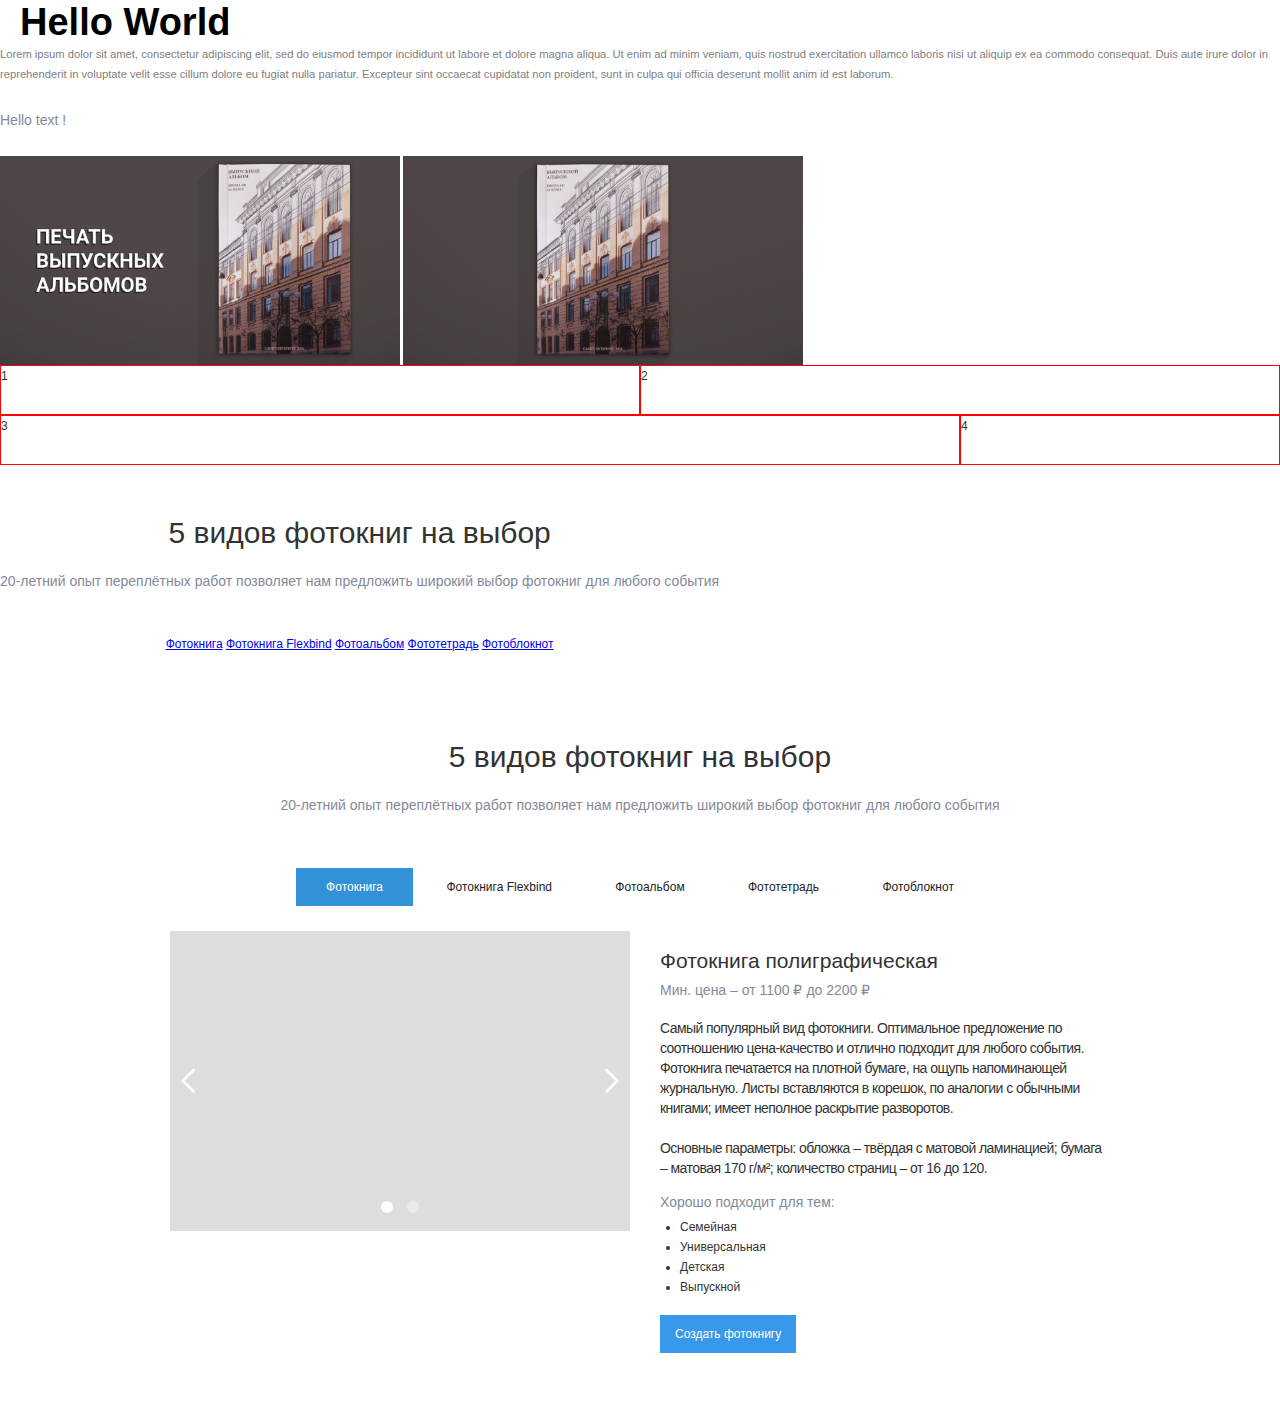
==== commit b6b3a3be: "Tabs fix" ====
--- a/index.html
+++ b/index.html
@@ -13,6 +13,8 @@
   <link rel="mask-icon" href="/safari-pinned-tab.svg" color="#f79541">
   <meta name="msapplication-TileColor" content="#f79541">
   <meta name="theme-color" content="#ffffff">
+  <!--<script src="/js/wbf-script.js" charset="utf-8"></script>-->
+<script src="/js/tabs-script.js" charset="utf-8"></script>
 </head>
 <body>
   <h1 class="text-heading">Hello World</h1>
@@ -31,18 +33,234 @@
     <div class="ar4">4</div>
   </div>
 
+
+  <!-- My own segment: Start -->
+
+  <section>
+    <div class="container">
+      <h2 class="section-title">5 видов фотокниг на выбор</h2>
+      <p class="section-subtitle">20-летний опыт переплётных работ позволяет нам предложить широкий выбор фотокниг для любого события</p>
+      <div class="type-tabs">
+        <div class="tabs-menu">
+          <a href="#">Фотокнига</a>
+          <a href="#">Фотокнига Flexbind</a>
+          <a href="#">Фотоальбом</a>
+          <a href="#">Фототетрадь</a>
+          <a href="#">Фотоблокнот</a>
+        </div>
+      </div>
+    </div>
+  </section>
+
+  <!-- My own segment: End -->
+
+
+
+
+
+
+
   <!-- Тестируем WEbflow -->
-<div class="section-3"><div class="w-container"><h2 class="section-title">5 видов фотокниг на выбор</h2><p class="section-subtitle">20-летний опыт переплётных работ позволяет нам предложить широкий выбор фотокниг для любого события</p><div data-duration-in="300" data-duration-out="100" class="w-tabs"><div class="tabs-menu w-tab-menu"><a data-w-tab="Tab 1" class="fb-type-tab w-inline-block w-tab-link w--current"><div>Фотокнига</div></a>
-<a data-w-tab="Tab 2" class="fb-type-tab w-inline-block w-tab-link"><div>Фотокнига Flexbind</div></a><a data-w-tab="Tab 3" class="fb-type-tab w-inline-block w-tab-link"><div>Фотоальбом</div></a><a data-w-tab="Tab 4" class="fb-type-tab w-inline-block w-tab-link"><div>Фототетрадь</div></a><a data-w-tab="Tab 5" class="fb-type-tab w-inline-block w-tab-link"><div>Фотоблокнот</div></a></div><div class="w-tab-content"><div data-w-tab="Tab 1" class="w-tab-pane w--tab-active" style="opacity: 1; transition: opacity 300ms ease 0s;">
-  <div class="w-row"><div class="w-col w-col-6">
-    <div data-animation="slide" data-nav-spacing="5" data-duration="500" data-infinite="1" class="slider w-slider"><div class="w-slider-mask"><div class="w-slide" style="transform: translateX(0px); opacity: 1; transition: transform 500ms ease 0s;"><img src="https://uploads-ssl.webflow.com/5cd1acbe373c95b3a7da41ed/5cdd5e8ce09fa5471a7578b9_1-FK-med.jpg" width="460" alt=""></div><div class="w-slide" style="transform: translateX(-920px); opacity: 1; transition: transform 500ms ease 0s;"></div></div><div class="w-slider-arrow-left">
-      <div class="icon-2 w-icon-slider-left">
-      </div></div><div class="w-slider-arrow-right">
-        <div class="icon w-icon-slider-right"></div></div>
-        <div class="w-slider-nav w-round"><div class="w-slider-dot w-active" data-wf-ignore="" style="margin-left: 5px; margin-right: 5px;"></div>
-        <div class="w-slider-dot" data-wf-ignore="" style="margin-left: 5px; margin-right: 5px;"></div></div></div></div><div class="column col-about w-col w-col-6"><h3 class="heading h3-fb-tabs">Фотокнига полиграфическая</h3><p class="tabs-fb-price">Мин. цена – от 1100 ₽ до 2200 ₽</p><p class="tabs-fb-info">Самый популярный вид фотокниги. Оптимальное предложение по соотношению цена-качество и отлично подходит для любого события.<br>Фотокнига печатается на плотной бумаге, на ощупь напоминающей журнальную. Листы вставляются в корешок, по аналогии с обычными книгами; имеет неполное раскрытие разворотов.<br>&zwj;<br>Основные параметры: обложка – твёрдая с матовой ламинацией; бумага – матовая 170 г/м²; количество страниц – от 16 до 120.</p><p class="paragraph">Хорошо подходит для тем:</p><ul class="list-5"><li>Семейная</li><li>Универсальная</li><li>Детская</li><li>Выпускной</li></ul>
-          <div class="div-block-2"><a href="#" class="tabs-fb-button w-button">Создать фотокнигу</a></div></div></div></div><div data-w-tab="Tab 2" class="w-tab-pane" style=""><div class="w-row"><div class="w-col w-col-6"><div data-animation="slide" data-nav-spacing="5" data-duration="500" data-infinite="1" class="w-slider"><div class="w-slider-mask"><div class="w-slide"><img src="https://uploads-ssl.webflow.com/5cd1acbe373c95b3a7da41ed/5cdd5fbadd56260bfb7ca41c_2_%D0%A4%D0%90-big.jpg" alt=""></div><div class="w-slide"></div></div><div class="w-slider-arrow-left"><div class="icon-2 w-icon-slider-left"></div></div><div class="w-slider-arrow-right"><div class="icon w-icon-slider-right"></div></div><div class="w-slider-nav w-round"><div class="w-slider-dot w-active" data-wf-ignore="" style="margin-left: 5px; margin-right: 5px;"></div><div class="w-slider-dot" data-wf-ignore="" style="margin-left: 5px; margin-right: 5px;"></div></div></div></div><div class="column col-about w-col w-col-6">
-            <h3 class="heading h3-fb-tabs">Фотокнига Flexbind</h3><p class="tabs-fb-price">Мин. цена – от 2300 ₽ до 3800 ₽</p><p class="tabs-fb-info">Способом крепления страниц и толщиной бумаги фотокнига Flexbind&nbsp;напоминает обычную фотокнигу. Однако, в фотокнигах Flexbind используется специальная одноименная бумага, имеющая ряд преимуществ: раскрытие страниц почти на 180°, позволяющие размещать пейзажи и панорамные снимки на весь разворот; улучшенное качество печати; и повышенная плотность бумаги.<br>&zwj;<br>Основные параметры: обложка – твёрдая с матовой ламинацией; бумага – полуматовая 216 г/м²; количество страниц – от 24 до 120.<br></p><p class="paragraph">Хорошо подходит для тем:</p><ul class="list-4"><li>Путешествия</li><li>Свадьба</li><li>Семейные</li></ul><a href="#" class="tabs-fb-button w-button">Создать фотокнигу</a></div></div></div><div data-w-tab="Tab 3" class="w-tab-pane" style=""><div class="w-row"><div class="w-col w-col-6"><div data-animation="slide" data-nav-spacing="5" data-duration="500" data-infinite="1" class="w-slider"><div class="w-slider-mask"><div class="w-slide" style="transform: translateX(0px); transition: transform 500ms ease 0s;"><img src="https://uploads-ssl.webflow.com/5cd1acbe373c95b3a7da41ed/5cdd5e8cf797881b37587531_3-FA-med.jpg" alt="Фотокнига – фотоальбом" width="460"></div><div class="w-slide" style="transform: translateX(-920px); transition: transform 500ms ease 0s;"></div></div><div class="w-slider-arrow-left"><div class="icon-2 w-icon-slider-left"></div></div><div class="w-slider-arrow-right"><div class="icon w-icon-slider-right"></div></div><div class="w-slider-nav w-round"><div class="w-slider-dot w-active" data-wf-ignore="" style="margin-left: 5px; margin-right: 5px;"></div><div class="w-slider-dot" data-wf-ignore="" style="margin-left: 5px; margin-right: 5px;"></div></div></div></div><div class="column col-about w-col w-col-6"><h3 class="heading h3-fb-tabs">Фотоальбом</h3><p class="tabs-fb-price">Мин. цена – от 1500 ₽ до 2000 ₽</p><p class="tabs-fb-info">Фотоальбом отличается от фотокниг способом крепления листов, известным как крепление-«бабочка». Подобное крепление позволяет раскрывать фотоальбом на полные 180°, что отлично подходит для панорамных снимков. Ещё одна особенность данного крепления – толщина страниц; страницы фотоальбома толще страниц фотокниг примерно в 2.5 раза, а минимальное количество страниц – всего 6.<br>&zwj;<br>Основные параметры: обложка – твёрдая с матовой ламинацией; бумага – матовая 2×250 г/м²; количество страниц – от 6 до 64.</p><p class="paragraph">Хорошо подходит для тем:</p><ul class="list-3"><li>Детская</li><li>Свадебная</li><li>Выпускной</li><li>Портфолио</li></ul><a href="#" class="tabs-fb-button w-button">Создать фотоальбом</a></div></div></div><div data-w-tab="Tab 4" class="w-tab-pane" style=""><div class="w-row"><div class="w-col w-col-6"><div data-animation="slide" data-nav-spacing="5" data-duration="500" data-infinite="1" class="w-slider"><div class="w-slider-mask"><div class="w-slide"><img src="https://uploads-ssl.webflow.com/5cd1acbe373c95b3a7da41ed/5cdd5e8df797881846587533_4-FT-med.jpg" alt="Фотокнига – фототетрадь" width="460"></div><div class="w-slide"></div></div><div class="w-slider-arrow-left"><div class="icon-2 w-icon-slider-left"></div></div><div class="w-slider-arrow-right"><div class="icon w-icon-slider-right"></div></div><div class="w-slider-nav w-round"><div class="w-slider-dot w-active" data-wf-ignore="" style="margin-left: 5px; margin-right: 5px;"></div><div class="w-slider-dot" data-wf-ignore="" style="margin-left: 5px; margin-right: 5px;"></div></div></div></div><div class="column col-about w-col w-col-6"><h3 class="heading h3-fb-tabs">Фототетрадь</h3><p class="tabs-fb-price">Мин. цена – от 500 ₽ до 800 ₽</p><p class="tabs-fb-info">Самый доступный вид фотокниги на нашем сайте, похожий на обычные тетради. Обложка у фототетрадей – мягкая, а страницы скреплены между собой скобами.<br>Отлично подойдет в качество небольшого подарка, приуроченного к мероприятию, событию или встрече.<br>&zwj;<br>Основные параметры: обложка – мягкая матовая 250 г/м²; бумага – матовая 160 г/м²; количество страниц – от 16 до 32.</p><p class="paragraph">Хорошо подходит для тем:</p><ul class="list-2"><li>Детская</li><li>Праздничная</li><li>Путешествие</li></ul><a href="#" class="tabs-fb-button w-button">Создать фототетрадь</a></div></div></div><div data-w-tab="Tab 5" class="w-tab-pane" style=""><div class="w-row"><div class="w-col w-col-6"><div data-animation="slide" data-nav-spacing="5" data-duration="500" data-infinite="1" class="w-slider"><div class="w-slider-mask"><div class="w-slide"><img src="https://uploads-ssl.webflow.com/5cd1acbe373c95b3a7da41ed/5cdd5e17ee894c3164ae8567_5-FB-med.jpg" width="460" alt="Фотокнига – Фотоблокнот"></div><div class="w-slide"></div></div><div class="w-slider-arrow-left"><div class="icon-2 w-icon-slider-left"></div></div><div class="w-slider-arrow-right"><div class="icon w-icon-slider-right"></div></div><div class="w-slider-nav w-round"><div class="w-slider-dot w-active" data-wf-ignore="" style="margin-left: 5px; margin-right: 5px;"></div><div class="w-slider-dot" data-wf-ignore="" style="margin-left: 5px; margin-right: 5px;"></div></div></div></div><div class="column col-about w-col w-col-6"><h3 class="heading h3-fb-tabs">Фотоблокнот</h3><p class="tabs-fb-price">Мин. цена – от 680 ₽ до 1400 ₽</p><p class="tabs-fb-info">Название фотоблокнота говорит само за себя – листы крепятся на пружину, которая позволяет раскрывать блокнот в любую сторону. У центра разворота, там где располагается пружина, будут сделаны отверстия – рекомендуем не размещать важные элементы у центра. <br>&zwj;<br>Основные параметры: обложка – мягкая матовая 250 г/м² и защитный пластик; бумага – матовая 250 г/м²; количество страниц – от 20 до 108.</p><p class="paragraph">Хорошо подходит для тем:</p><ul class="list"><li>Семейная</li><li>Корпоративная</li><li>Портфолио</li></ul><a href="#" class="tabs-fb-button w-button">Создать фотоблокнот</a></div></div></div></div></div></div></div>
+  <div class="section-3">
+     <div class="w-container">
+        <h2 class="section-title">5 видов фотокниг на выбор</h2>
+        <p class="section-subtitle">20-летний опыт переплётных работ позволяет нам предложить широкий выбор фотокниг для любого события</p>
+        <div data-duration-in="300" data-duration-out="100" class="w-tabs">
+           <div class="tabs-menu w-tab-menu">
+              <a data-w-tab="Tab 1" class="fb-type-tab w-inline-block w-tab-link w--current">
+                 <div>Фотокнига</div>
+              </a>
+              <a data-w-tab="Tab 2" class="fb-type-tab w-inline-block w-tab-link">
+                 <div>Фотокнига Flexbind</div>
+              </a>
+              <a data-w-tab="Tab 3" class="fb-type-tab w-inline-block w-tab-link">
+                 <div>Фотоальбом</div>
+              </a>
+              <a data-w-tab="Tab 4" class="fb-type-tab w-inline-block w-tab-link">
+                 <div>Фототетрадь</div>
+              </a>
+              <a data-w-tab="Tab 5" class="fb-type-tab w-inline-block w-tab-link">
+                 <div>Фотоблокнот</div>
+              </a>
+           </div>
+           <div class="w-tab-content">
+              <div data-w-tab="Tab 1" class="w-tab-pane w--tab-active" style="opacity: 1; transition: opacity 300ms ease 0s;">
+                 <div class="w-row">
+                    <div class="w-col w-col-6">
+                       <div data-animation="slide" data-nav-spacing="5" data-duration="500" data-infinite="1" class="slider w-slider">
+                          <div class="w-slider-mask">
+                             <div class="w-slide" style="transform: translateX(0px); opacity: 1; transition: transform 500ms ease 0s;"><img src="https://uploads-ssl.webflow.com/5cd1acbe373c95b3a7da41ed/5cdd5e8ce09fa5471a7578b9_1-FK-med.jpg" width="460" alt=""></div>
+                             <div class="w-slide" style="transform: translateX(-920px); opacity: 1; transition: transform 500ms ease 0s;"></div>
+                          </div>
+                          <div class="w-slider-arrow-left">
+                             <div class="icon-2 w-icon-slider-left">
+                             </div>
+                          </div>
+                          <div class="w-slider-arrow-right">
+                             <div class="icon w-icon-slider-right"></div>
+                          </div>
+                          <div class="w-slider-nav w-round">
+                             <div class="w-slider-dot w-active" data-wf-ignore="" style="margin-left: 5px; margin-right: 5px;"></div>
+                             <div class="w-slider-dot" data-wf-ignore="" style="margin-left: 5px; margin-right: 5px;"></div>
+                          </div>
+                       </div>
+                    </div>
+                    <div class="column col-about w-col w-col-6">
+                       <h3 class="heading h3-fb-tabs">Фотокнига полиграфическая</h3>
+                       <p class="tabs-fb-price">Мин. цена – от 1100 ₽ до 2200 ₽</p>
+                       <p class="tabs-fb-info">Самый популярный вид фотокниги. Оптимальное предложение по соотношению цена-качество и отлично подходит для любого события.<br>Фотокнига печатается на плотной бумаге, на ощупь напоминающей журнальную. Листы вставляются в корешок, по аналогии с обычными книгами; имеет неполное раскрытие разворотов.<br>&zwj;<br>Основные параметры: обложка – твёрдая с матовой ламинацией; бумага – матовая 170 г/м²; количество страниц – от 16 до 120.</p>
+                       <p class="paragraph">Хорошо подходит для тем:</p>
+                       <ul class="list-5">
+                          <li>Семейная</li>
+                          <li>Универсальная</li>
+                          <li>Детская</li>
+                          <li>Выпускной</li>
+                       </ul>
+                       <div class="div-block-2"><a href="#" class="tabs-fb-button w-button">Создать фотокнигу</a></div>
+                    </div>
+                 </div>
+              </div>
+              <div data-w-tab="Tab 2" class="w-tab-pane" style="">
+                 <div class="w-row">
+                    <div class="w-col w-col-6">
+                       <div data-animation="slide" data-nav-spacing="5" data-duration="500" data-infinite="1" class="w-slider">
+                          <div class="w-slider-mask">
+                             <div class="w-slide"><img src="https://uploads-ssl.webflow.com/5cd1acbe373c95b3a7da41ed/5cdd5fbadd56260bfb7ca41c_2_%D0%A4%D0%90-big.jpg" alt=""></div>
+                             <div class="w-slide"></div>
+                          </div>
+                          <div class="w-slider-arrow-left">
+                             <div class="icon-2 w-icon-slider-left"></div>
+                          </div>
+                          <div class="w-slider-arrow-right">
+                             <div class="icon w-icon-slider-right"></div>
+                          </div>
+                          <div class="w-slider-nav w-round">
+                             <div class="w-slider-dot w-active" data-wf-ignore="" style="margin-left: 5px; margin-right: 5px;"></div>
+                             <div class="w-slider-dot" data-wf-ignore="" style="margin-left: 5px; margin-right: 5px;"></div>
+                          </div>
+                       </div>
+                    </div>
+                    <div class="column col-about w-col w-col-6">
+                       <h3 class="heading h3-fb-tabs">Фотокнига Flexbind</h3>
+                       <p class="tabs-fb-price">Мин. цена – от 2300 ₽ до 3800 ₽</p>
+                       <p class="tabs-fb-info">Способом крепления страниц и толщиной бумаги фотокнига Flexbind&nbsp;напоминает обычную фотокнигу. Однако, в фотокнигах Flexbind используется специальная одноименная бумага, имеющая ряд преимуществ: раскрытие страниц почти на 180°, позволяющие размещать пейзажи и панорамные снимки на весь разворот; улучшенное качество печати; и повышенная плотность бумаги.<br>&zwj;<br>Основные параметры: обложка – твёрдая с матовой ламинацией; бумага – полуматовая 216 г/м²; количество страниц – от 24 до 120.<br></p>
+                       <p class="paragraph">Хорошо подходит для тем:</p>
+                       <ul class="list-4">
+                          <li>Путешествия</li>
+                          <li>Свадьба</li>
+                          <li>Семейные</li>
+                       </ul>
+                       <a href="#" class="tabs-fb-button w-button">Создать фотокнигу</a>
+                    </div>
+                 </div>
+              </div>
+              <div data-w-tab="Tab 3" class="w-tab-pane" style="">
+                 <div class="w-row">
+                    <div class="w-col w-col-6">
+                       <div data-animation="slide" data-nav-spacing="5" data-duration="500" data-infinite="1" class="w-slider">
+                          <div class="w-slider-mask">
+                             <div class="w-slide" style="transform: translateX(0px); transition: transform 500ms ease 0s;"><img src="https://uploads-ssl.webflow.com/5cd1acbe373c95b3a7da41ed/5cdd5e8cf797881b37587531_3-FA-med.jpg" alt="Фотокнига – фотоальбом" width="460"></div>
+                             <div class="w-slide" style="transform: translateX(-920px); transition: transform 500ms ease 0s;"></div>
+                          </div>
+                          <div class="w-slider-arrow-left">
+                             <div class="icon-2 w-icon-slider-left"></div>
+                          </div>
+                          <div class="w-slider-arrow-right">
+                             <div class="icon w-icon-slider-right"></div>
+                          </div>
+                          <div class="w-slider-nav w-round">
+                             <div class="w-slider-dot w-active" data-wf-ignore="" style="margin-left: 5px; margin-right: 5px;"></div>
+                             <div class="w-slider-dot" data-wf-ignore="" style="margin-left: 5px; margin-right: 5px;"></div>
+                          </div>
+                       </div>
+                    </div>
+                    <div class="column col-about w-col w-col-6">
+                       <h3 class="heading h3-fb-tabs">Фотоальбом</h3>
+                       <p class="tabs-fb-price">Мин. цена – от 1500 ₽ до 2000 ₽</p>
+                       <p class="tabs-fb-info">Фотоальбом отличается от фотокниг способом крепления листов, известным как крепление-«бабочка». Подобное крепление позволяет раскрывать фотоальбом на полные 180°, что отлично подходит для панорамных снимков. Ещё одна особенность данного крепления – толщина страниц; страницы фотоальбома толще страниц фотокниг примерно в 2.5 раза, а минимальное количество страниц – всего 6.<br>&zwj;<br>Основные параметры: обложка – твёрдая с матовой ламинацией; бумага – матовая 2×250 г/м²; количество страниц – от 6 до 64.</p>
+                       <p class="paragraph">Хорошо подходит для тем:</p>
+                       <ul class="list-3">
+                          <li>Детская</li>
+                          <li>Свадебная</li>
+                          <li>Выпускной</li>
+                          <li>Портфолио</li>
+                       </ul>
+                       <a href="#" class="tabs-fb-button w-button">Создать фотоальбом</a>
+                    </div>
+                 </div>
+              </div>
+              <div data-w-tab="Tab 4" class="w-tab-pane" style="">
+                 <div class="w-row">
+                    <div class="w-col w-col-6">
+                       <div data-animation="slide" data-nav-spacing="5" data-duration="500" data-infinite="1" class="w-slider">
+                          <div class="w-slider-mask">
+                             <div class="w-slide"><img src="https://uploads-ssl.webflow.com/5cd1acbe373c95b3a7da41ed/5cdd5e8df797881846587533_4-FT-med.jpg" alt="Фотокнига – фототетрадь" width="460"></div>
+                             <div class="w-slide"></div>
+                          </div>
+                          <div class="w-slider-arrow-left">
+                             <div class="icon-2 w-icon-slider-left"></div>
+                          </div>
+                          <div class="w-slider-arrow-right">
+                             <div class="icon w-icon-slider-right"></div>
+                          </div>
+                          <div class="w-slider-nav w-round">
+                             <div class="w-slider-dot w-active" data-wf-ignore="" style="margin-left: 5px; margin-right: 5px;"></div>
+                             <div class="w-slider-dot" data-wf-ignore="" style="margin-left: 5px; margin-right: 5px;"></div>
+                          </div>
+                       </div>
+                    </div>
+                    <div class="column col-about w-col w-col-6">
+                       <h3 class="heading h3-fb-tabs">Фототетрадь</h3>
+                       <p class="tabs-fb-price">Мин. цена – от 500 ₽ до 800 ₽</p>
+                       <p class="tabs-fb-info">Самый доступный вид фотокниги на нашем сайте, похожий на обычные тетради. Обложка у фототетрадей – мягкая, а страницы скреплены между собой скобами.<br>Отлично подойдет в качество небольшого подарка, приуроченного к мероприятию, событию или встрече.<br>&zwj;<br>Основные параметры: обложка – мягкая матовая 250 г/м²; бумага – матовая 160 г/м²; количество страниц – от 16 до 32.</p>
+                       <p class="paragraph">Хорошо подходит для тем:</p>
+                       <ul class="list-2">
+                          <li>Детская</li>
+                          <li>Праздничная</li>
+                          <li>Путешествие</li>
+                       </ul>
+                       <a href="#" class="tabs-fb-button w-button">Создать фототетрадь</a>
+                    </div>
+                 </div>
+              </div>
+              <div data-w-tab="Tab 5" class="w-tab-pane" style="">
+                 <div class="w-row">
+                    <div class="w-col w-col-6">
+                       <div data-animation="slide" data-nav-spacing="5" data-duration="500" data-infinite="1" class="w-slider">
+                          <div class="w-slider-mask">
+                             <div class="w-slide"><img src="https://uploads-ssl.webflow.com/5cd1acbe373c95b3a7da41ed/5cdd5e17ee894c3164ae8567_5-FB-med.jpg" width="460" alt="Фотокнига – Фотоблокнот"></div>
+                             <div class="w-slide"></div>
+                          </div>
+                          <div class="w-slider-arrow-left">
+                             <div class="icon-2 w-icon-slider-left"></div>
+                          </div>
+                          <div class="w-slider-arrow-right">
+                             <div class="icon w-icon-slider-right"></div>
+                          </div>
+                          <div class="w-slider-nav w-round">
+                             <div class="w-slider-dot w-active" data-wf-ignore="" style="margin-left: 5px; margin-right: 5px;"></div>
+                             <div class="w-slider-dot" data-wf-ignore="" style="margin-left: 5px; margin-right: 5px;"></div>
+                          </div>
+                       </div>
+                    </div>
+                    <div class="column col-about w-col w-col-6">
+                       <h3 class="heading h3-fb-tabs">Фотоблокнот</h3>
+                       <p class="tabs-fb-price">Мин. цена – от 680 ₽ до 1400 ₽</p>
+                       <p class="tabs-fb-info">Название фотоблокнота говорит само за себя – листы крепятся на пружину, которая позволяет раскрывать блокнот в любую сторону. У центра разворота, там где располагается пружина, будут сделаны отверстия – рекомендуем не размещать важные элементы у центра. <br>&zwj;<br>Основные параметры: обложка – мягкая матовая 250 г/м² и защитный пластик; бумага – матовая 250 г/м²; количество страниц – от 20 до 108.</p>
+                       <p class="paragraph">Хорошо подходит для тем:</p>
+                       <ul class="list">
+                          <li>Семейная</li>
+                          <li>Корпоративная</li>
+                          <li>Портфолио</li>
+                       </ul>
+                       <a href="#" class="tabs-fb-button w-button">Создать фотоблокнот</a>
+                    </div>
+                 </div>
+              </div>
+           </div>
+        </div>
+     </div>
+  </div>
 
 
 </body>
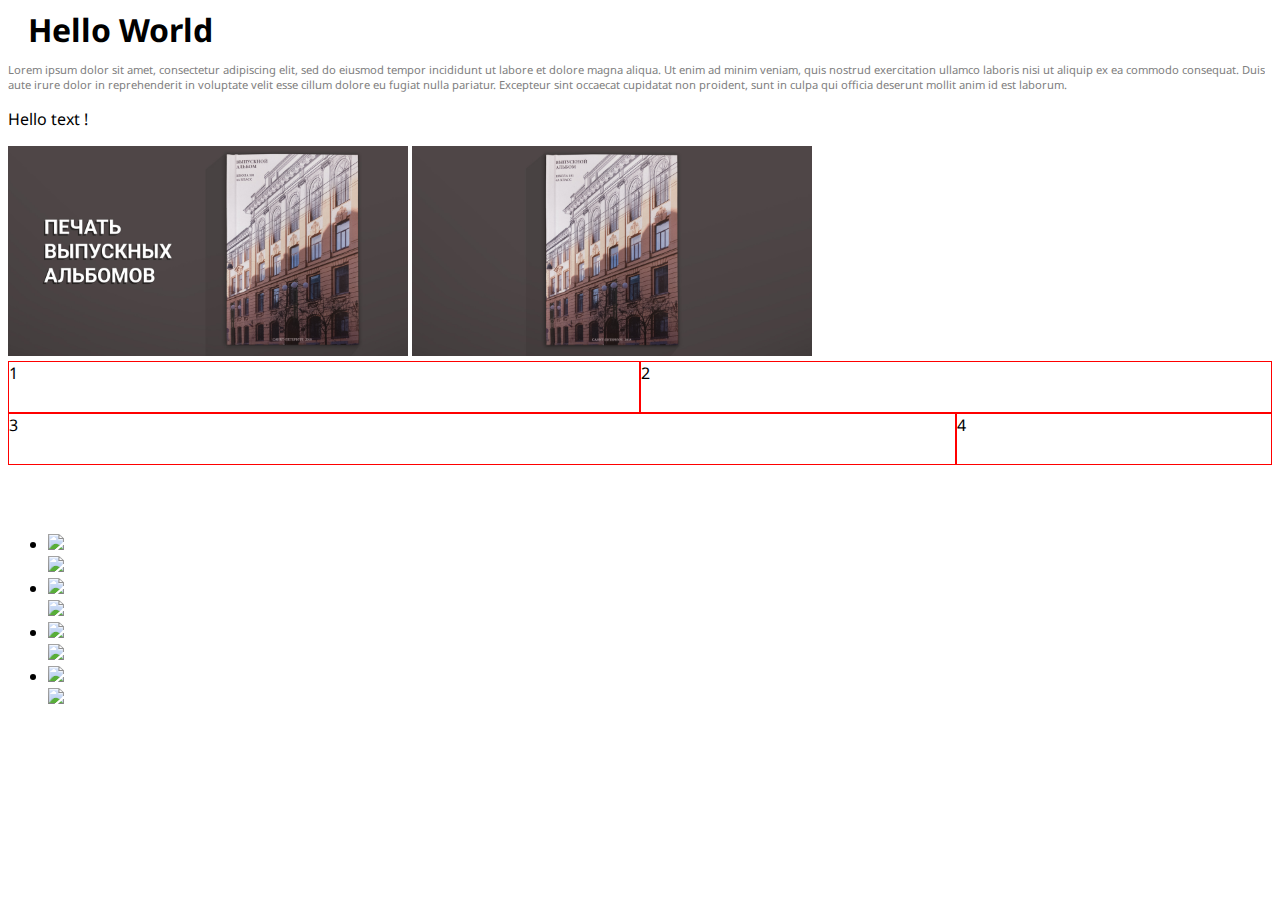
==== commit 6ade86eb: "Gallery test" ====
--- a/index.html
+++ b/index.html
@@ -5,6 +5,7 @@
   <link href="https://fonts.googleapis.com/css?family=Noto+Sans:400,700&amp;subset=cyrillic" rel="stylesheet">
   <meta charset="UTF-8">
   <title>Lorem</title>
+  <link rel="stylesheet" href="https://cdnjs.cloudflare.com/ajax/libs/lightgallery/1.6.11/css/lightgallery.min.css">
   <!-- Icons -->
   <link rel="apple-touch-icon" sizes="180x180" href="/apple-touch-icon.png">
   <link rel="icon" type="image/png" sizes="32x32" href="/favicon-32x32.png">
@@ -13,8 +14,7 @@
   <link rel="mask-icon" href="/safari-pinned-tab.svg" color="#f79541">
   <meta name="msapplication-TileColor" content="#f79541">
   <meta name="theme-color" content="#ffffff">
-  <!--<script src="/js/wbf-script.js" charset="utf-8"></script>-->
-<script src="/js/tabs-script.js" charset="utf-8"></script>
+  <script src="//code.jivosite.com/widget.js" jv-id="hRSLWrkXlm" async></script>
 </head>
 <body>
   <h1 class="text-heading">Hello World</h1>
@@ -34,234 +34,48 @@
   </div>
 
 
-  <!-- My own segment: Start -->
-
-  <section>
-    <div class="container">
-      <h2 class="section-title">5 видов фотокниг на выбор</h2>
-      <p class="section-subtitle">20-летний опыт переплётных работ позволяет нам предложить широкий выбор фотокниг для любого события</p>
-      <div class="type-tabs">
-        <div class="tabs-menu">
-          <a href="#">Фотокнига</a>
-          <a href="#">Фотокнига Flexbind</a>
-          <a href="#">Фотоальбом</a>
-          <a href="#">Фототетрадь</a>
-          <a href="#">Фотоблокнот</a>
-        </div>
-      </div>
-    </div>
-  </section>
-
-  <!-- My own segment: End -->
-
-
-
-
-
-
-
-  <!-- Тестируем WEbflow -->
-  <div class="section-3">
-     <div class="w-container">
-        <h2 class="section-title">5 видов фотокниг на выбор</h2>
-        <p class="section-subtitle">20-летний опыт переплётных работ позволяет нам предложить широкий выбор фотокниг для любого события</p>
-        <div data-duration-in="300" data-duration-out="100" class="w-tabs">
-           <div class="tabs-menu w-tab-menu">
-              <a data-w-tab="Tab 1" class="fb-type-tab w-inline-block w-tab-link w--current">
-                 <div>Фотокнига</div>
-              </a>
-              <a data-w-tab="Tab 2" class="fb-type-tab w-inline-block w-tab-link">
-                 <div>Фотокнига Flexbind</div>
-              </a>
-              <a data-w-tab="Tab 3" class="fb-type-tab w-inline-block w-tab-link">
-                 <div>Фотоальбом</div>
-              </a>
-              <a data-w-tab="Tab 4" class="fb-type-tab w-inline-block w-tab-link">
-                 <div>Фототетрадь</div>
-              </a>
-              <a data-w-tab="Tab 5" class="fb-type-tab w-inline-block w-tab-link">
-                 <div>Фотоблокнот</div>
-              </a>
-           </div>
-           <div class="w-tab-content">
-              <div data-w-tab="Tab 1" class="w-tab-pane w--tab-active" style="opacity: 1; transition: opacity 300ms ease 0s;">
-                 <div class="w-row">
-                    <div class="w-col w-col-6">
-                       <div data-animation="slide" data-nav-spacing="5" data-duration="500" data-infinite="1" class="slider w-slider">
-                          <div class="w-slider-mask">
-                             <div class="w-slide" style="transform: translateX(0px); opacity: 1; transition: transform 500ms ease 0s;"><img src="https://uploads-ssl.webflow.com/5cd1acbe373c95b3a7da41ed/5cdd5e8ce09fa5471a7578b9_1-FK-med.jpg" width="460" alt=""></div>
-                             <div class="w-slide" style="transform: translateX(-920px); opacity: 1; transition: transform 500ms ease 0s;"></div>
-                          </div>
-                          <div class="w-slider-arrow-left">
-                             <div class="icon-2 w-icon-slider-left">
-                             </div>
-                          </div>
-                          <div class="w-slider-arrow-right">
-                             <div class="icon w-icon-slider-right"></div>
-                          </div>
-                          <div class="w-slider-nav w-round">
-                             <div class="w-slider-dot w-active" data-wf-ignore="" style="margin-left: 5px; margin-right: 5px;"></div>
-                             <div class="w-slider-dot" data-wf-ignore="" style="margin-left: 5px; margin-right: 5px;"></div>
-                          </div>
-                       </div>
-                    </div>
-                    <div class="column col-about w-col w-col-6">
-                       <h3 class="heading h3-fb-tabs">Фотокнига полиграфическая</h3>
-                       <p class="tabs-fb-price">Мин. цена – от 1100 ₽ до 2200 ₽</p>
-                       <p class="tabs-fb-info">Самый популярный вид фотокниги. Оптимальное предложение по соотношению цена-качество и отлично подходит для любого события.<br>Фотокнига печатается на плотной бумаге, на ощупь напоминающей журнальную. Листы вставляются в корешок, по аналогии с обычными книгами; имеет неполное раскрытие разворотов.<br>&zwj;<br>Основные параметры: обложка – твёрдая с матовой ламинацией; бумага – матовая 170 г/м²; количество страниц – от 16 до 120.</p>
-                       <p class="paragraph">Хорошо подходит для тем:</p>
-                       <ul class="list-5">
-                          <li>Семейная</li>
-                          <li>Универсальная</li>
-                          <li>Детская</li>
-                          <li>Выпускной</li>
-                       </ul>
-                       <div class="div-block-2"><a href="#" class="tabs-fb-button w-button">Создать фотокнигу</a></div>
-                    </div>
-                 </div>
-              </div>
-              <div data-w-tab="Tab 2" class="w-tab-pane" style="">
-                 <div class="w-row">
-                    <div class="w-col w-col-6">
-                       <div data-animation="slide" data-nav-spacing="5" data-duration="500" data-infinite="1" class="w-slider">
-                          <div class="w-slider-mask">
-                             <div class="w-slide"><img src="https://uploads-ssl.webflow.com/5cd1acbe373c95b3a7da41ed/5cdd5fbadd56260bfb7ca41c_2_%D0%A4%D0%90-big.jpg" alt=""></div>
-                             <div class="w-slide"></div>
-                          </div>
-                          <div class="w-slider-arrow-left">
-                             <div class="icon-2 w-icon-slider-left"></div>
-                          </div>
-                          <div class="w-slider-arrow-right">
-                             <div class="icon w-icon-slider-right"></div>
-                          </div>
-                          <div class="w-slider-nav w-round">
-                             <div class="w-slider-dot w-active" data-wf-ignore="" style="margin-left: 5px; margin-right: 5px;"></div>
-                             <div class="w-slider-dot" data-wf-ignore="" style="margin-left: 5px; margin-right: 5px;"></div>
-                          </div>
-                       </div>
-                    </div>
-                    <div class="column col-about w-col w-col-6">
-                       <h3 class="heading h3-fb-tabs">Фотокнига Flexbind</h3>
-                       <p class="tabs-fb-price">Мин. цена – от 2300 ₽ до 3800 ₽</p>
-                       <p class="tabs-fb-info">Способом крепления страниц и толщиной бумаги фотокнига Flexbind&nbsp;напоминает обычную фотокнигу. Однако, в фотокнигах Flexbind используется специальная одноименная бумага, имеющая ряд преимуществ: раскрытие страниц почти на 180°, позволяющие размещать пейзажи и панорамные снимки на весь разворот; улучшенное качество печати; и повышенная плотность бумаги.<br>&zwj;<br>Основные параметры: обложка – твёрдая с матовой ламинацией; бумага – полуматовая 216 г/м²; количество страниц – от 24 до 120.<br></p>
-                       <p class="paragraph">Хорошо подходит для тем:</p>
-                       <ul class="list-4">
-                          <li>Путешествия</li>
-                          <li>Свадьба</li>
-                          <li>Семейные</li>
-                       </ul>
-                       <a href="#" class="tabs-fb-button w-button">Создать фотокнигу</a>
-                    </div>
-                 </div>
-              </div>
-              <div data-w-tab="Tab 3" class="w-tab-pane" style="">
-                 <div class="w-row">
-                    <div class="w-col w-col-6">
-                       <div data-animation="slide" data-nav-spacing="5" data-duration="500" data-infinite="1" class="w-slider">
-                          <div class="w-slider-mask">
-                             <div class="w-slide" style="transform: translateX(0px); transition: transform 500ms ease 0s;"><img src="https://uploads-ssl.webflow.com/5cd1acbe373c95b3a7da41ed/5cdd5e8cf797881b37587531_3-FA-med.jpg" alt="Фотокнига – фотоальбом" width="460"></div>
-                             <div class="w-slide" style="transform: translateX(-920px); transition: transform 500ms ease 0s;"></div>
-                          </div>
-                          <div class="w-slider-arrow-left">
-                             <div class="icon-2 w-icon-slider-left"></div>
-                          </div>
-                          <div class="w-slider-arrow-right">
-                             <div class="icon w-icon-slider-right"></div>
-                          </div>
-                          <div class="w-slider-nav w-round">
-                             <div class="w-slider-dot w-active" data-wf-ignore="" style="margin-left: 5px; margin-right: 5px;"></div>
-                             <div class="w-slider-dot" data-wf-ignore="" style="margin-left: 5px; margin-right: 5px;"></div>
-                          </div>
-                       </div>
-                    </div>
-                    <div class="column col-about w-col w-col-6">
-                       <h3 class="heading h3-fb-tabs">Фотоальбом</h3>
-                       <p class="tabs-fb-price">Мин. цена – от 1500 ₽ до 2000 ₽</p>
-                       <p class="tabs-fb-info">Фотоальбом отличается от фотокниг способом крепления листов, известным как крепление-«бабочка». Подобное крепление позволяет раскрывать фотоальбом на полные 180°, что отлично подходит для панорамных снимков. Ещё одна особенность данного крепления – толщина страниц; страницы фотоальбома толще страниц фотокниг примерно в 2.5 раза, а минимальное количество страниц – всего 6.<br>&zwj;<br>Основные параметры: обложка – твёрдая с матовой ламинацией; бумага – матовая 2×250 г/м²; количество страниц – от 6 до 64.</p>
-                       <p class="paragraph">Хорошо подходит для тем:</p>
-                       <ul class="list-3">
-                          <li>Детская</li>
-                          <li>Свадебная</li>
-                          <li>Выпускной</li>
-                          <li>Портфолио</li>
-                       </ul>
-                       <a href="#" class="tabs-fb-button w-button">Создать фотоальбом</a>
-                    </div>
-                 </div>
-              </div>
-              <div data-w-tab="Tab 4" class="w-tab-pane" style="">
-                 <div class="w-row">
-                    <div class="w-col w-col-6">
-                       <div data-animation="slide" data-nav-spacing="5" data-duration="500" data-infinite="1" class="w-slider">
-                          <div class="w-slider-mask">
-                             <div class="w-slide"><img src="https://uploads-ssl.webflow.com/5cd1acbe373c95b3a7da41ed/5cdd5e8df797881846587533_4-FT-med.jpg" alt="Фотокнига – фототетрадь" width="460"></div>
-                             <div class="w-slide"></div>
-                          </div>
-                          <div class="w-slider-arrow-left">
-                             <div class="icon-2 w-icon-slider-left"></div>
-                          </div>
-                          <div class="w-slider-arrow-right">
-                             <div class="icon w-icon-slider-right"></div>
-                          </div>
-                          <div class="w-slider-nav w-round">
-                             <div class="w-slider-dot w-active" data-wf-ignore="" style="margin-left: 5px; margin-right: 5px;"></div>
-                             <div class="w-slider-dot" data-wf-ignore="" style="margin-left: 5px; margin-right: 5px;"></div>
-                          </div>
-                       </div>
-                    </div>
-                    <div class="column col-about w-col w-col-6">
-                       <h3 class="heading h3-fb-tabs">Фототетрадь</h3>
-                       <p class="tabs-fb-price">Мин. цена – от 500 ₽ до 800 ₽</p>
-                       <p class="tabs-fb-info">Самый доступный вид фотокниги на нашем сайте, похожий на обычные тетради. Обложка у фототетрадей – мягкая, а страницы скреплены между собой скобами.<br>Отлично подойдет в качество небольшого подарка, приуроченного к мероприятию, событию или встрече.<br>&zwj;<br>Основные параметры: обложка – мягкая матовая 250 г/м²; бумага – матовая 160 г/м²; количество страниц – от 16 до 32.</p>
-                       <p class="paragraph">Хорошо подходит для тем:</p>
-                       <ul class="list-2">
-                          <li>Детская</li>
-                          <li>Праздничная</li>
-                          <li>Путешествие</li>
-                       </ul>
-                       <a href="#" class="tabs-fb-button w-button">Создать фототетрадь</a>
-                    </div>
-                 </div>
-              </div>
-              <div data-w-tab="Tab 5" class="w-tab-pane" style="">
-                 <div class="w-row">
-                    <div class="w-col w-col-6">
-                       <div data-animation="slide" data-nav-spacing="5" data-duration="500" data-infinite="1" class="w-slider">
-                          <div class="w-slider-mask">
-                             <div class="w-slide"><img src="https://uploads-ssl.webflow.com/5cd1acbe373c95b3a7da41ed/5cdd5e17ee894c3164ae8567_5-FB-med.jpg" width="460" alt="Фотокнига – Фотоблокнот"></div>
-                             <div class="w-slide"></div>
-                          </div>
-                          <div class="w-slider-arrow-left">
-                             <div class="icon-2 w-icon-slider-left"></div>
-                          </div>
-                          <div class="w-slider-arrow-right">
-                             <div class="icon w-icon-slider-right"></div>
-                          </div>
-                          <div class="w-slider-nav w-round">
-                             <div class="w-slider-dot w-active" data-wf-ignore="" style="margin-left: 5px; margin-right: 5px;"></div>
-                             <div class="w-slider-dot" data-wf-ignore="" style="margin-left: 5px; margin-right: 5px;"></div>
-                          </div>
-                       </div>
-                    </div>
-                    <div class="column col-about w-col w-col-6">
-                       <h3 class="heading h3-fb-tabs">Фотоблокнот</h3>
-                       <p class="tabs-fb-price">Мин. цена – от 680 ₽ до 1400 ₽</p>
-                       <p class="tabs-fb-info">Название фотоблокнота говорит само за себя – листы крепятся на пружину, которая позволяет раскрывать блокнот в любую сторону. У центра разворота, там где располагается пружина, будут сделаны отверстия – рекомендуем не размещать важные элементы у центра. <br>&zwj;<br>Основные параметры: обложка – мягкая матовая 250 г/м² и защитный пластик; бумага – матовая 250 г/м²; количество страниц – от 20 до 108.</p>
-                       <p class="paragraph">Хорошо подходит для тем:</p>
-                       <ul class="list">
-                          <li>Семейная</li>
-                          <li>Корпоративная</li>
-                          <li>Портфолио</li>
-                       </ul>
-                       <a href="#" class="tabs-fb-button w-button">Создать фотоблокнот</a>
-                    </div>
-                 </div>
-              </div>
-           </div>
-        </div>
-     </div>
+  <!-- LightGallery -->
+  <div class="demo-gallery">
+    <ul id="lightgallery-vid">
+      <li class="video" data-src="https://www.youtube.com/watch?v=meBbDqAXago"
+       data-poster="https://sachinchoolur.github.io/lightGallery/static/img/videos/y-video1-cover.jpg">
+        <a href="">
+          <img class="img-responsive" src="https://sachinchoolur.github.io/lightGallery/static/img/thumb-v-y-1.jpg">
+          <div class="demo-gallery-poster">
+            <img src="https://sachinchoolur.github.io/lightGallery/static/img/play-button.png">
+          </div>
+        </a>
+      </li>
+      <li class="video" data-src="https://www.youtube.com/watch?v=Pq9yPrLWMyU"
+       data-poster="https://sachinchoolur.github.io/lightGallery/static/img/videos/y-video2-cover.jpg">
+        <a href="">
+          <img class="img-responsive" src="https://sachinchoolur.github.io/lightGallery/static/img/thumb-v-y-2.jpg">
+          <div class="demo-gallery-poster">
+            <img src="https://sachinchoolur.github.io/lightGallery/static/img/play-button.png">
+          </div>
+        </a>
+      </li>
+      <li class="video" data-src="https://vimeo.com/1084537"
+       data-poster="https://sachinchoolur.github.io/lightGallery/static/img/videos/v-video1-cover.jpg">
+        <a href="">
+          <img class="img-responsive" src="https://sachinchoolur.github.io/lightGallery/static/img/thumb-v-v-1.jpg">
+          <div class="demo-gallery-poster">
+            <img src="https://sachinchoolur.github.io/lightGallery/static/img/play-button.png">
+          </div>
+        </a>
+      </li>
+      <li class="video" data-src="https://vimeo.com/35451452"
+       data-poster="https://sachinchoolur.github.io/lightGallery/static/img/videos/v-video2-cover.jpg">
+        <a href="">
+          <img class="img-responsive" src="https://sachinchoolur.github.io/lightGallery/static/img/thumb-v-v-2.jpg">
+          <div class="demo-gallery-poster">
+            <img src="https://sachinchoolur.github.io/lightGallery/static/img/play-button.png">
+          </div>
+        </a>
+      </li>
+    </ul>
   </div>
-
-
+  <script src="https://cdnjs.cloudflare.com/ajax/libs/lightgallery/1.6.12/js/lightgallery-all.js"></script>
+  <script src="https://cdn.rawgit.com/sachinchoolur/lightgallery.js/master/dist/js/lightgallery.js"></script>
 </body>
 </html>
--- a/css/gen_style.css
+++ b/css/gen_style.css
@@ -36,944 +36,45 @@
 
 .ar2 { grid-area: ar2; }
 
+.copy_2W, .copyContainer_1V, .chatCopyright_3s {
+  display: none;
+  opacity:0
+}
+.cssLeaf_1k {
+  background-image: url(../img/corner_new.svg)!important
+}
 
 
-
-
-
-
-/* Auto-generated */
-
-/* Generated on: Thu May 16 2019 13:11:37 GMT+0000 (UTC) */
-/* ==========================================================================
-   normalize.css v3.0.3 | MIT License | github.com/necolas/normalize.css
-   ========================================================================== */
-/*! normalize.css v3.0.3 | MIT License | github.com/necolas/normalize.css */html{font-family:sans-serif;-ms-text-size-adjust:100%;-webkit-text-size-adjust:100%}body{margin:0}article,aside,details,figcaption,figure,footer,header,hgroup,main,menu,nav,section,summary{display:block}audio,canvas,progress,video{display:inline-block;vertical-align:baseline}audio:not([controls]){display:none;height:0}[hidden],template{display:none}a{background-color:transparent}a:active,a:hover{outline:0}abbr[title]{border-bottom:1px dotted}b,strong{font-weight:bold}dfn{font-style:italic}h1{font-size:2em;margin:.67em 0}mark{background:#ff0;color:#000}small{font-size:80%}sub,sup{font-size:75%;line-height:0;position:relative;vertical-align:baseline}sup{top:-0.5em}sub{bottom:-0.25em}img{border:0}svg:not(:root){overflow:hidden}figure{margin:1em 40px}hr{box-sizing:content-box;height:0}pre{overflow:auto}code,kbd,pre,samp{font-family:monospace,monospace;font-size:1em}button,input,optgroup,select,textarea{color:inherit;font:inherit;margin:0}button{overflow:visible}button,select{text-transform:none}button,html input[type="button"],input[type="reset"]{-webkit-appearance:button;cursor:pointer}button[disabled],html input[disabled]{cursor:default}button::-moz-focus-inner,input::-moz-focus-inner{border:0;padding:0}input{line-height:normal}input[type="checkbox"],input[type="radio"]{box-sizing:border-box;padding:0}input[type="number"]::-webkit-inner-spin-button,input[type="number"]::-webkit-outer-spin-button{height:auto}input[type="search"]{-webkit-appearance:none}input[type="search"]::-webkit-search-cancel-button,input[type="search"]::-webkit-search-decoration{-webkit-appearance:none}fieldset{border:1px solid #c0c0c0;margin:0 2px;padding:.35em .625em .75em}legend{border:0;padding:0}textarea{overflow:auto}optgroup{font-weight:bold}table{border-collapse:collapse;border-spacing:0}td,th{padding:0}
-
-/* ==========================================================================
-   Start of base Webflow CSS - If you're looking for some ultra-clean CSS, skip the boilerplate and see the unminified code below.
-   ========================================================================== */
-@font-face{font-family:'webflow-icons';src:url("[data-uri]") format('truetype');font-weight:normal;font-style:normal}[class^="w-icon-"],[class*=" w-icon-"]{font-family:'webflow-icons' !important;speak:none;font-style:normal;font-weight:normal;font-variant:normal;text-transform:none;line-height:1;-webkit-font-smoothing:antialiased;-moz-osx-font-smoothing:grayscale}.w-icon-slider-right:before{content:"\e600"}.w-icon-slider-left:before{content:"\e601"}.w-icon-nav-menu:before{content:"\e602"}.w-icon-arrow-down:before,.w-icon-dropdown-toggle:before{content:"\e603"}.w-icon-file-upload-remove:before{content:"\e900"}.w-icon-file-upload-icon:before{content:"\e903"}*{-webkit-box-sizing:border-box;-moz-box-sizing:border-box;box-sizing:border-box}html{height:100%}body{margin:0;min-height:100%;background-color:#fff;font-family:Arial,sans-serif;font-size:14px;line-height:20px;color:#333}img{max-width:100%;vertical-align:middle;display:inline-block}html.w-mod-touch *{background-attachment:scroll !important}.w-block{display:block}.w-inline-block{max-width:100%;display:inline-block}.w-clearfix:before,.w-clearfix:after{content:" ";display:table;grid-column-start:1;grid-row-start:1;grid-column-end:2;grid-row-end:2}.w-clearfix:after{clear:both}.w-hidden{display:none}.w-button{display:inline-block;padding:9px 15px;background-color:#3898EC;color:white;border:0;line-height:inherit;text-decoration:none;cursor:pointer;border-radius:0}input.w-button{-webkit-appearance:button}html[data-w-dynpage] [data-w-cloak]{color:transparent !important}.w-webflow-badge,.w-webflow-badge *{position:static;left:auto;top:auto;right:auto;bottom:auto;z-index:auto;display:block;visibility:visible;overflow:visible;overflow-x:visible;overflow-y:visible;box-sizing:border-box;width:auto;height:auto;max-height:none;max-width:none;min-height:0;min-width:0;margin:0;padding:0;float:none;clear:none;border:0 none transparent;border-radius:0;background:none;background-image:none;background-position:0 0;background-size:auto auto;background-repeat:repeat;background-origin:padding-box;background-clip:border-box;background-attachment:scroll;background-color:transparent;box-shadow:none;opacity:1;transform:none;transition:none;direction:ltr;font-family:inherit;font-weight:inherit;color:inherit;font-size:inherit;line-height:inherit;font-style:inherit;font-variant:inherit;text-align:inherit;letter-spacing:inherit;text-decoration:inherit;text-indent:0;text-transform:inherit;list-style-type:disc;text-shadow:none;font-smoothing:auto;vertical-align:baseline;cursor:inherit;white-space:inherit;word-break:normal;word-spacing:normal;word-wrap:normal}.w-webflow-badge{position:fixed !important;display:inline-block !important;visibility:visible !important;z-index:2147483647 !important;top:auto !important;right:12px !important;bottom:12px !important;left:auto !important;color:#AAADB0 !important;background-color:#fff !important;border-radius:3px !important;padding:6px 8px 6px 6px !important;font-size:12px !important;opacity:1 !important;line-height:14px !important;text-decoration:none !important;transform:none !important;margin:0 !important;width:auto !important;height:auto !important;overflow:visible !important;white-space:nowrap;box-shadow:0 0 0 1px rgba(0,0,0,0.1),0 1px 3px rgba(0,0,0,0.1);cursor:pointer}.w-webflow-badge>img{display:inline-block !important;visibility:visible !important;opacity:1 !important;vertical-align:middle !important}h1,h2,h3,h4,h5,h6{font-weight:bold;margin-bottom:10px}h1{font-size:38px;line-height:44px;margin-top:20px}h2{font-size:32px;line-height:36px;margin-top:20px}h3{font-size:24px;line-height:30px;margin-top:20px}h4{font-size:18px;line-height:24px;margin-top:10px}h5{font-size:14px;line-height:20px;margin-top:10px}h6{font-size:12px;line-height:18px;margin-top:10px}p{margin-top:0;margin-bottom:10px}blockquote{margin:0 0 10px 0;padding:10px 20px;border-left:5px solid #E2E2E2;font-size:18px;line-height:22px}figure{margin:0;margin-bottom:10px}figcaption{margin-top:5px;text-align:center}ul,ol{margin-top:0;margin-bottom:10px;padding-left:40px}.w-list-unstyled{padding-left:0;list-style:none}.w-embed:before,.w-embed:after{content:" ";display:table;grid-column-start:1;grid-row-start:1;grid-column-end:2;grid-row-end:2}.w-embed:after{clear:both}.w-video{width:100%;position:relative;padding:0}.w-video iframe,.w-video object,.w-video embed{position:absolute;top:0;left:0;width:100%;height:100%}fieldset{padding:0;margin:0;border:0}button,html input[type="button"],input[type="reset"]{border:0;cursor:pointer;-webkit-appearance:button}.w-form{margin:0 0 15px}.w-form-done{display:none;padding:20px;text-align:center;background-color:#dddddd}.w-form-fail{display:none;margin-top:10px;padding:10px;background-color:#ffdede}label{display:block;margin-bottom:5px;font-weight:bold}.w-input,.w-select{display:block;width:100%;height:38px;padding:8px 12px;margin-bottom:10px;font-size:14px;line-height:1.42857143;color:#333333;vertical-align:middle;background-color:#ffffff;border:1px solid #cccccc}.w-input:-moz-placeholder,.w-select:-moz-placeholder{color:#999}.w-input::-moz-placeholder,.w-select::-moz-placeholder{color:#999;opacity:1}.w-input:-ms-input-placeholder,.w-select:-ms-input-placeholder{color:#999}.w-input::-webkit-input-placeholder,.w-select::-webkit-input-placeholder{color:#999}.w-input:focus,.w-select:focus{border-color:#3898EC;outline:0}.w-input[disabled],.w-select[disabled],.w-input[readonly],.w-select[readonly],fieldset[disabled] .w-input,fieldset[disabled] .w-select{cursor:not-allowed;background-color:#eeeeee}textarea.w-input,textarea.w-select{height:auto}.w-select{background-color:#f3f3f3}.w-select[multiple]{height:auto}.w-form-label{display:inline-block;cursor:pointer;font-weight:normal;margin-bottom:0}.w-checkbox,.w-radio{display:block;margin-bottom:5px;padding-left:20px}.w-checkbox:before,.w-radio:before,.w-checkbox:after,.w-radio:after{content:" ";display:table;grid-column-start:1;grid-row-start:1;grid-column-end:2;grid-row-end:2}.w-checkbox:after,.w-radio:after{clear:both}.w-checkbox-input,.w-radio-input{margin:4px 0 0;margin-top:1px \9;line-height:normal;float:left;margin-left:-20px}.w-radio-input{margin-top:3px}.w-file-upload{display:block;margin-bottom:10px}.w-file-upload-input{width:.1px;height:.1px;opacity:0;overflow:hidden;position:absolute;z-index:-100}.w-file-upload-default,.w-file-upload-uploading,.w-file-upload-success{display:inline-block;color:#333333}.w-file-upload-error{display:block;margin-top:10px}.w-file-upload-default.w-hidden,.w-file-upload-uploading.w-hidden,.w-file-upload-error.w-hidden,.w-file-upload-success.w-hidden{display:none}.w-file-upload-uploading-btn{display:flex;font-size:14px;font-weight:normal;cursor:pointer;margin:0;padding:8px 12px;border:1px solid #cccccc;background-color:#fafafa}.w-file-upload-file{display:flex;flex-grow:1;justify-content:space-between;margin:0;padding:8px 9px 8px 11px;border:1px solid #cccccc;background-color:#fafafa}.w-file-upload-file-name{font-size:14px;font-weight:normal;display:block}.w-file-remove-link{margin-top:3px;margin-left:10px;width:auto;height:auto;padding:3px;display:block;cursor:pointer}.w-icon-file-upload-remove{margin:auto;font-size:10px}.w-file-upload-error-msg{display:inline-block;color:#ea384c;padding:2px 0}.w-file-upload-info{display:inline-block;line-height:38px;padding:0 12px}.w-file-upload-label{display:inline-block;font-size:14px;font-weight:normal;cursor:pointer;margin:0;padding:8px 12px;border:1px solid #cccccc;background-color:#fafafa}.w-icon-file-upload-icon,.w-icon-file-upload-uploading{display:inline-block;margin-right:8px;width:20px}.w-icon-file-upload-uploading{height:20px}.w-container{margin-left:auto;margin-right:auto;max-width:940px}.w-container:before,.w-container:after{content:" ";display:table;grid-column-start:1;grid-row-start:1;grid-column-end:2;grid-row-end:2}.w-container:after{clear:both}.w-container .w-row{margin-left:-10px;margin-right:-10px}.w-row:before,.w-row:after{content:" ";display:table;grid-column-start:1;grid-row-start:1;grid-column-end:2;grid-row-end:2}.w-row:after{clear:both}.w-row .w-row{margin-left:0;margin-right:0}.w-col{position:relative;float:left;width:100%;min-height:1px;padding-left:10px;padding-right:10px}.w-col .w-col{padding-left:0;padding-right:0}.w-col-1{width:8.33333333%}.w-col-2{width:16.66666667%}.w-col-3{width:25%}.w-col-4{width:33.33333333%}.w-col-5{width:41.66666667%}.w-col-6{width:50%}.w-col-7{width:58.33333333%}.w-col-8{width:66.66666667%}.w-col-9{width:75%}.w-col-10{width:83.33333333%}.w-col-11{width:91.66666667%}.w-col-12{width:100%}.w-hidden-main{display:none !important}@media screen and (max-width:991px){.w-container{max-width:728px}.w-hidden-main{display:inherit !important}.w-hidden-medium{display:none !important}.w-col-medium-1{width:8.33333333%}.w-col-medium-2{width:16.66666667%}.w-col-medium-3{width:25%}.w-col-medium-4{width:33.33333333%}.w-col-medium-5{width:41.66666667%}.w-col-medium-6{width:50%}.w-col-medium-7{width:58.33333333%}.w-col-medium-8{width:66.66666667%}.w-col-medium-9{width:75%}.w-col-medium-10{width:83.33333333%}.w-col-medium-11{width:91.66666667%}.w-col-medium-12{width:100%}.w-col-stack{width:100%;left:auto;right:auto}}@media screen and (max-width:767px){.w-hidden-main{display:inherit !important}.w-hidden-medium{display:inherit !important}.w-hidden-small{display:none !important}.w-row,.w-container .w-row{margin-left:0;margin-right:0}.w-col{width:100%;left:auto;right:auto}.w-col-small-1{width:8.33333333%}.w-col-small-2{width:16.66666667%}.w-col-small-3{width:25%}.w-col-small-4{width:33.33333333%}.w-col-small-5{width:41.66666667%}.w-col-small-6{width:50%}.w-col-small-7{width:58.33333333%}.w-col-small-8{width:66.66666667%}.w-col-small-9{width:75%}.w-col-small-10{width:83.33333333%}.w-col-small-11{width:91.66666667%}.w-col-small-12{width:100%}}@media screen and (max-width:479px){.w-container{max-width:none}.w-hidden-main{display:inherit !important}.w-hidden-medium{display:inherit !important}.w-hidden-small{display:inherit !important}.w-hidden-tiny{display:none !important}.w-col{width:100%}.w-col-tiny-1{width:8.33333333%}.w-col-tiny-2{width:16.66666667%}.w-col-tiny-3{width:25%}.w-col-tiny-4{width:33.33333333%}.w-col-tiny-5{width:41.66666667%}.w-col-tiny-6{width:50%}.w-col-tiny-7{width:58.33333333%}.w-col-tiny-8{width:66.66666667%}.w-col-tiny-9{width:75%}.w-col-tiny-10{width:83.33333333%}.w-col-tiny-11{width:91.66666667%}.w-col-tiny-12{width:100%}}.w-widget{position:relative}.w-widget-map{width:100%;height:400px}.w-widget-map label{width:auto;display:inline}.w-widget-map img{max-width:inherit}.w-widget-map .gm-style-iw{text-align:center}.w-widget-map .gm-style-iw>button{display:none !important}.w-widget-twitter{overflow:hidden}.w-widget-twitter-count-shim{display:inline-block;vertical-align:top;position:relative;width:28px;height:20px;text-align:center;background:white;border:#758696 solid 1px;border-radius:3px}.w-widget-twitter-count-shim *{pointer-events:none;-webkit-user-select:none;-moz-user-select:none;-ms-user-select:none;user-select:none}.w-widget-twitter-count-shim .w-widget-twitter-count-inner{position:relative;font-size:15px;line-height:12px;text-align:center;color:#999;font-family:serif}.w-widget-twitter-count-shim .w-widget-twitter-count-clear{position:relative;display:block}.w-widget-twitter-count-shim.w--large{width:36px;height:28px;margin-left:7px}.w-widget-twitter-count-shim.w--large .w-widget-twitter-count-inner{font-size:18px;line-height:18px}.w-widget-twitter-count-shim:not(.w--vertical){margin-left:5px;margin-right:8px}.w-widget-twitter-count-shim:not(.w--vertical).w--large{margin-left:6px}.w-widget-twitter-count-shim:not(.w--vertical):before,.w-widget-twitter-count-shim:not(.w--vertical):after{top:50%;left:0;border:solid transparent;content:" ";height:0;width:0;position:absolute;pointer-events:none}.w-widget-twitter-count-shim:not(.w--vertical):before{border-color:rgba(117,134,150,0);border-right-color:#5d6c7b;border-width:4px;margin-left:-9px;margin-top:-4px}.w-widget-twitter-count-shim:not(.w--vertical).w--large:before{border-width:5px;margin-left:-10px;margin-top:-5px}.w-widget-twitter-count-shim:not(.w--vertical):after{border-color:rgba(255,255,255,0);border-right-color:white;border-width:4px;margin-left:-8px;margin-top:-4px}.w-widget-twitter-count-shim:not(.w--vertical).w--large:after{border-width:5px;margin-left:-9px;margin-top:-5px}.w-widget-twitter-count-shim.w--vertical{width:61px;height:33px;margin-bottom:8px}.w-widget-twitter-count-shim.w--vertical:before,.w-widget-twitter-count-shim.w--vertical:after{top:100%;left:50%;border:solid transparent;content:" ";height:0;width:0;position:absolute;pointer-events:none}.w-widget-twitter-count-shim.w--vertical:before{border-color:rgba(117,134,150,0);border-top-color:#5d6c7b;border-width:5px;margin-left:-5px}.w-widget-twitter-count-shim.w--vertical:after{border-color:rgba(255,255,255,0);border-top-color:white;border-width:4px;margin-left:-4px}.w-widget-twitter-count-shim.w--vertical .w-widget-twitter-count-inner{font-size:18px;line-height:22px}.w-widget-twitter-count-shim.w--vertical.w--large{width:76px}.w-widget-gplus{overflow:hidden}.w-background-video{position:relative;overflow:hidden;height:500px;color:white}.w-background-video>video{background-size:cover;background-position:50% 50%;position:absolute;right:-100%;bottom:-100%;top:-100%;left:-100%;margin:auto;min-width:100%;min-height:100%;z-index:-100}.w-background-video>video::-webkit-media-controls-start-playback-button{display:none !important;-webkit-appearance:none}.w-slider{position:relative;height:300px;text-align:center;background:#dddddd;clear:both;-webkit-tap-highlight-color:rgba(0,0,0,0);tap-highlight-color:rgba(0,0,0,0)}.w-slider-mask{position:relative;display:block;overflow:hidden;z-index:1;left:0;right:0;height:100%;white-space:nowrap}.w-slide{position:relative;display:inline-block;vertical-align:top;width:100%;height:100%;white-space:normal;text-align:left}.w-slider-nav{position:absolute;z-index:2;top:auto;right:0;bottom:0;left:0;margin:auto;padding-top:10px;height:40px;text-align:center;-webkit-tap-highlight-color:rgba(0,0,0,0);tap-highlight-color:rgba(0,0,0,0)}.w-slider-nav.w-round>div{border-radius:100%}.w-slider-nav.w-num>div{width:auto;height:auto;padding:.2em .5em;font-size:inherit;line-height:inherit}.w-slider-nav.w-shadow>div{box-shadow:0 0 3px rgba(51,51,51,0.4)}.w-slider-nav-invert{color:#fff}.w-slider-nav-invert>div{background-color:rgba(34,34,34,0.4)}.w-slider-nav-invert>div.w-active{background-color:#222}.w-slider-dot{position:relative;display:inline-block;width:1em;height:1em;background-color:rgba(255,255,255,0.4);cursor:pointer;margin:0 3px .5em;transition:background-color 100ms,color 100ms}.w-slider-dot.w-active{background-color:#fff}.w-slider-arrow-left,.w-slider-arrow-right{position:absolute;width:80px;top:0;right:0;bottom:0;left:0;margin:auto;cursor:pointer;overflow:hidden;color:white;font-size:40px;-webkit-tap-highlight-color:rgba(0,0,0,0);tap-highlight-color:rgba(0,0,0,0);-webkit-user-select:none;-moz-user-select:none;-ms-user-select:none;user-select:none}.w-slider-arrow-left [class^="w-icon-"],.w-slider-arrow-right [class^="w-icon-"],.w-slider-arrow-left [class*=" w-icon-"],.w-slider-arrow-right [class*=" w-icon-"]{position:absolute}.w-slider-arrow-left{z-index:3;right:auto}.w-slider-arrow-right{z-index:4;left:auto}.w-icon-slider-left,.w-icon-slider-right{top:0;right:0;bottom:0;left:0;margin:auto;width:1em;height:1em}.w-dropdown{display:inline-block;position:relative;text-align:left;margin-left:auto;margin-right:auto;z-index:900}.w-dropdown-btn,.w-dropdown-toggle,.w-dropdown-link{position:relative;vertical-align:top;text-decoration:none;color:#222222;padding:20px;text-align:left;margin-left:auto;margin-right:auto;white-space:nowrap}.w-dropdown-toggle{-webkit-user-select:none;-moz-user-select:none;-ms-user-select:none;user-select:none;display:inline-block;cursor:pointer;padding-right:40px}.w-icon-dropdown-toggle{position:absolute;top:0;right:0;bottom:0;margin:auto;margin-right:20px;width:1em;height:1em}.w-dropdown-list{position:absolute;background:#dddddd;display:none;min-width:100%}.w-dropdown-list.w--open{display:block}.w-dropdown-link{padding:10px 20px;display:block;color:#222222}.w-dropdown-link.w--current{color:#0082f3}.w-nav[data-collapse="all"] .w-dropdown,.w-nav[data-collapse="all"] .w-dropdown-toggle{display:block}.w-nav[data-collapse="all"] .w-dropdown-list{position:static}@media screen and (max-width:991px){.w-nav[data-collapse="medium"] .w-dropdown,.w-nav[data-collapse="medium"] .w-dropdown-toggle{display:block}.w-nav[data-collapse="medium"] .w-dropdown-list{position:static}}@media screen and (max-width:767px){.w-nav[data-collapse="small"] .w-dropdown,.w-nav[data-collapse="small"] .w-dropdown-toggle{display:block}.w-nav[data-collapse="small"] .w-dropdown-list{position:static}.w-nav-brand{padding-left:10px}}@media screen and (max-width:479px){.w-nav[data-collapse="tiny"] .w-dropdown,.w-nav[data-collapse="tiny"] .w-dropdown-toggle{display:block}.w-nav[data-collapse="tiny"] .w-dropdown-list{position:static}}.w-lightbox-backdrop{color:#000;cursor:auto;font-family:serif;font-size:medium;font-style:normal;font-variant:normal;font-weight:normal;letter-spacing:normal;line-height:normal;list-style:disc;text-align:start;text-indent:0;text-shadow:none;text-transform:none;visibility:visible;white-space:normal;word-break:normal;word-spacing:normal;word-wrap:normal;position:fixed;top:0;right:0;bottom:0;left:0;color:#fff;font-family:"Helvetica Neue",Helvetica,Ubuntu,"Segoe UI",Verdana,sans-serif;font-size:17px;line-height:1.2;font-weight:300;text-align:center;background:rgba(0,0,0,0.9);z-index:2000;outline:0;opacity:0;-webkit-user-select:none;-moz-user-select:none;-ms-user-select:none;-webkit-tap-highlight-color:transparent;-webkit-transform:translate(0, 0)}.w-lightbox-backdrop,.w-lightbox-container{height:100%;overflow:auto;-webkit-overflow-scrolling:touch}.w-lightbox-content{position:relative;height:100vh;overflow:hidden}.w-lightbox-view{position:absolute;width:100vw;height:100vh;opacity:0}.w-lightbox-view:before{content:"";height:100vh}.w-lightbox-group,.w-lightbox-group .w-lightbox-view,.w-lightbox-group .w-lightbox-view:before{height:86vh}.w-lightbox-frame,.w-lightbox-view:before{display:inline-block;vertical-align:middle}.w-lightbox-figure{position:relative;margin:0}.w-lightbox-group .w-lightbox-figure{cursor:pointer}.w-lightbox-img{width:auto;height:auto;max-width:none}.w-lightbox-image{display:block;float:none;max-width:100vw;max-height:100vh}.w-lightbox-group .w-lightbox-image{max-height:86vh}.w-lightbox-caption{position:absolute;right:0;bottom:0;left:0;padding:.5em 1em;background:rgba(0,0,0,0.4);text-align:left;text-overflow:ellipsis;white-space:nowrap;overflow:hidden}.w-lightbox-embed{position:absolute;top:0;right:0;bottom:0;left:0;width:100%;height:100%}.w-lightbox-control{position:absolute;top:0;width:4em;background-size:24px;background-repeat:no-repeat;background-position:center;cursor:pointer;-webkit-transition:all .3s;transition:all .3s}.w-lightbox-left{display:none;bottom:0;left:0;background-image:url("[data-uri]")}.w-lightbox-right{display:none;right:0;bottom:0;background-image:url("[data-uri]")}.w-lightbox-close{right:0;height:2.6em;background-image:url("[data-uri]");background-size:18px}.w-lightbox-strip{position:absolute;bottom:0;left:0;right:0;padding:0 1vh;line-height:0;white-space:nowrap;overflow-x:auto;overflow-y:hidden}.w-lightbox-item{display:inline-block;width:10vh;padding:2vh 1vh;box-sizing:content-box;cursor:pointer;-webkit-transform:translate3d(0, 0, 0)}.w-lightbox-active{opacity:.3}.w-lightbox-thumbnail{position:relative;height:10vh;background:#222;overflow:hidden}.w-lightbox-thumbnail-image{position:absolute;top:0;left:0}.w-lightbox-thumbnail .w-lightbox-tall{top:50%;width:100%;-webkit-transform:translate(0, -50%);-ms-transform:translate(0, -50%);transform:translate(0, -50%)}.w-lightbox-thumbnail .w-lightbox-wide{left:50%;height:100%;-webkit-transform:translate(-50%, 0);-ms-transform:translate(-50%, 0);transform:translate(-50%, 0)}.w-lightbox-spinner{position:absolute;top:50%;left:50%;box-sizing:border-box;width:40px;height:40px;margin-top:-20px;margin-left:-20px;border:5px solid rgba(0,0,0,0.4);border-radius:50%;-webkit-animation:spin .8s infinite linear;animation:spin .8s infinite linear}.w-lightbox-spinner:after{content:"";position:absolute;top:-4px;right:-4px;bottom:-4px;left:-4px;border:3px solid transparent;border-bottom-color:#fff;border-radius:50%}.w-lightbox-hide{display:none}.w-lightbox-noscroll{overflow:hidden}@media (min-width:768px){.w-lightbox-content{height:96vh;margin-top:2vh}.w-lightbox-view,.w-lightbox-view:before{height:96vh}.w-lightbox-group,.w-lightbox-group .w-lightbox-view,.w-lightbox-group .w-lightbox-view:before{height:84vh}.w-lightbox-image{max-width:96vw;max-height:96vh}.w-lightbox-group .w-lightbox-image{max-width:82.3vw;max-height:84vh}.w-lightbox-left,.w-lightbox-right{display:block;opacity:.5}.w-lightbox-close{opacity:.8}.w-lightbox-control:hover{opacity:1}}.w-lightbox-inactive,.w-lightbox-inactive:hover{opacity:0}.w-richtext:before,.w-richtext:after{content:" ";display:table;grid-column-start:1;grid-row-start:1;grid-column-end:2;grid-row-end:2}.w-richtext:after{clear:both}.w-richtext[contenteditable="true"]:before,.w-richtext[contenteditable="true"]:after{white-space:initial}.w-richtext ol,.w-richtext ul{overflow:hidden}.w-richtext .w-richtext-figure-selected.w-richtext-figure-type-video div:before,.w-richtext .w-richtext-figure-selected[data-rt-type="video"] div:before{outline:2px solid #2895f7}.w-richtext .w-richtext-figure-selected.w-richtext-figure-type-image div,.w-richtext .w-richtext-figure-selected[data-rt-type="image"] div{outline:2px solid #2895f7}.w-richtext figure.w-richtext-figure-type-video>div:before,.w-richtext figure[data-rt-type="video"]>div:before{content:'';position:absolute;display:none;left:0;top:0;right:0;bottom:0;z-index:1}.w-richtext figure{position:relative;max-width:60%}.w-richtext figure>div:before{cursor:default !important}.w-richtext figure img{width:100%}.w-richtext figure figcaption.w-richtext-figcaption-placeholder{opacity:.6}.w-richtext figure div{font-size:0;color:transparent}.w-richtext figure.w-richtext-figure-type-image,.w-richtext figure[data-rt-type="image"]{display:table}.w-richtext figure.w-richtext-figure-type-image>div,.w-richtext figure[data-rt-type="image"]>div{display:inline-block}.w-richtext figure.w-richtext-figure-type-image>figcaption,.w-richtext figure[data-rt-type="image"]>figcaption{display:table-caption;caption-side:bottom}.w-richtext figure.w-richtext-figure-type-video,.w-richtext figure[data-rt-type="video"]{width:60%;height:0}.w-richtext figure.w-richtext-figure-type-video iframe,.w-richtext figure[data-rt-type="video"] iframe{position:absolute;top:0;left:0;width:100%;height:100%}.w-richtext figure.w-richtext-figure-type-video>div,.w-richtext figure[data-rt-type="video"]>div{width:100%}.w-richtext figure.w-richtext-align-center{margin-right:auto;margin-left:auto;clear:both}.w-richtext figure.w-richtext-align-center.w-richtext-figure-type-image>div,.w-richtext figure.w-richtext-align-center[data-rt-type="image"]>div{max-width:100%}.w-richtext figure.w-richtext-align-normal{clear:both}.w-richtext figure.w-richtext-align-fullwidth{width:100%;max-width:100%;text-align:center;clear:both;display:block;margin-right:auto;margin-left:auto}.w-richtext figure.w-richtext-align-fullwidth>div{display:inline-block;padding-bottom:inherit}.w-richtext figure.w-richtext-align-fullwidth>figcaption{display:block}.w-richtext figure.w-richtext-align-floatleft{float:left;margin-right:15px;clear:none}.w-richtext figure.w-richtext-align-floatright{float:right;margin-left:15px;clear:none}.w-nav{position:relative;background:#dddddd;z-index:1000}.w-nav:before,.w-nav:after{content:" ";display:table;grid-column-start:1;grid-row-start:1;grid-column-end:2;grid-row-end:2}.w-nav:after{clear:both}.w-nav-brand{position:relative;float:left;text-decoration:none;color:#333333}.w-nav-link{position:relative;display:inline-block;vertical-align:top;text-decoration:none;color:#222222;padding:20px;text-align:left;margin-left:auto;margin-right:auto}.w-nav-link.w--current{color:#0082f3}.w-nav-menu{position:relative;float:right}.w--nav-menu-open{display:block !important;position:absolute;top:100%;left:0;right:0;background:#C8C8C8;text-align:center;overflow:visible;min-width:200px}.w--nav-link-open{display:block;position:relative}.w-nav-overlay{position:absolute;overflow:hidden;display:none;top:100%;left:0;right:0;width:100%}.w-nav-overlay .w--nav-menu-open{top:0}.w-nav[data-animation="over-left"] .w-nav-overlay{width:auto}.w-nav[data-animation="over-left"] .w-nav-overlay,.w-nav[data-animation="over-left"] .w--nav-menu-open{right:auto;z-index:1;top:0}.w-nav[data-animation="over-right"] .w-nav-overlay{width:auto}.w-nav[data-animation="over-right"] .w-nav-overlay,.w-nav[data-animation="over-right"] .w--nav-menu-open{left:auto;z-index:1;top:0}.w-nav-button{position:relative;float:right;padding:18px;font-size:24px;display:none;cursor:pointer;-webkit-tap-highlight-color:rgba(0,0,0,0);tap-highlight-color:rgba(0,0,0,0);-webkit-user-select:none;-moz-user-select:none;-ms-user-select:none;user-select:none}.w-nav-button.w--open{background-color:#C8C8C8;color:white}.w-nav[data-collapse="all"] .w-nav-menu{display:none}.w-nav[data-collapse="all"] .w-nav-button{display:block}@media screen and (max-width:991px){.w-nav[data-collapse="medium"] .w-nav-menu{display:none}.w-nav[data-collapse="medium"] .w-nav-button{display:block}}@media screen and (max-width:767px){.w-nav[data-collapse="small"] .w-nav-menu{display:none}.w-nav[data-collapse="small"] .w-nav-button{display:block}.w-nav-brand{padding-left:10px}}@media screen and (max-width:479px){.w-nav[data-collapse="tiny"] .w-nav-menu{display:none}.w-nav[data-collapse="tiny"] .w-nav-button{display:block}}.w-tabs{position:relative}.w-tabs:before,.w-tabs:after{content:" ";display:table;grid-column-start:1;grid-row-start:1;grid-column-end:2;grid-row-end:2}.w-tabs:after{clear:both}.w-tab-menu{position:relative}.w-tab-link{position:relative;display:inline-block;vertical-align:top;text-decoration:none;padding:9px 30px;text-align:left;cursor:pointer;color:#222222;background-color:#dddddd}.w-tab-link.w--current{background-color:#C8C8C8}.w-tab-content{position:relative;display:block;overflow:hidden}.w-tab-pane{position:relative;display:none}.w--tab-active{display:block}@media screen and (max-width:479px){.w-tab-link{display:block}}.w-ix-emptyfix:after{content:""}@keyframes spin{0%{transform:rotate(0deg)}100%{transform:rotate(360deg)}}.w-dyn-empty{padding:10px;background-color:#dddddd}.w-dyn-bind-empty{display:none !important}.w-condition-invisible{display:none !important}
-
-/* ==========================================================================
-   Start of custom Webflow CSS
-   ========================================================================== */
-.w-layout-grid {
-  display: -ms-grid;
-  display: grid;
-  grid-auto-columns: 1fr;
-  -ms-grid-columns: 1fr 1fr;
-  grid-template-columns: 1fr 1fr;
-  -ms-grid-rows: auto auto;
-  grid-template-rows: auto auto;
-  grid-row-gap: 16px;
-  grid-column-gap: 16px;
+.window-container {
+  width: 100%;
+  height: 100%;
+  display: -webkit-box;
+  display: -ms-flexbox;
+  display: flex;
+  -webkit-box-pack: center;
+  -ms-flex-pack: center;
+  justify-content: center;
+  -webkit-box-align: center;
+  -ms-flex-align: center;
+  align-items: center;
+  position: fixed;
+  top: 0;
+  left: 0;
 }
 
-body {
-  font-family: Arial, 'Helvetica Neue', Helvetica, sans-serif;
-  color: #333;
-  font-size: 12px;
-  line-height: 20px;
-}
-
-h1 {
-  margin: 10px 0px;
-  font-size: 38px;
-  line-height: 44px;
-  font-weight: 700;
-}
-
-h2 {
-  margin: 10px 0px;
-  font-size: 32px;
-  line-height: 36px;
-  font-weight: 700;
-}
-
-h3 {
-  margin: 10px 0px 1px;
-  font-family: Montserrat, sans-serif;
-  font-size: 21px;
-  line-height: 30px;
-  font-weight: 400;
-}
-
-h4 {
-  margin: 10px 0px;
-  font-size: 18px;
-  line-height: 24px;
-  font-weight: 700;
-}
-
-h5 {
-  margin: 10px 0px;
-  font-size: 14px;
-  line-height: 20px;
-  font-weight: 700;
-}
-
-h6 {
-  margin: 10px 0px;
-  font-size: 12px;
-  line-height: 18px;
-  font-weight: 700;
-}
-
-p {
-  margin-top: 0px;
-  margin-bottom: 26px;
-  font-family: 'Varela Round', sans-serif;
-  color: #848999;
-  font-size: 14px;
-}
-
-.button {
-  position: static;
-  display: inline-block;
-  margin-right: 8px;
-  margin-left: 0px;
-  padding: 14px 29px;
-  border-radius: 5px;
-  background-color: #6d7280;
-  -webkit-transition: background-color 300ms ease;
-  transition: background-color 300ms ease;
-  font-family: 'Open Sans', sans-serif;
-  color: #fff;
-  font-size: 14px;
-  text-align: center;
-  text-decoration: none;
-  text-transform: uppercase;
-}
-
-.button:hover {
-  background-color: #848a9c;
-}
-
-.button.nav {
-  margin-left: 18px;
-  -webkit-transition: all 200ms ease;
-  transition: all 200ms ease;
-}
-
-.button.nav:hover {
-  background-color: #9299ad;
-}
-
-.button.big-green {
-  margin-top: 191px;
-  padding: 25px 22px;
-  background-color: #32ac97;
-  -webkit-transition: all 200ms ease;
-  transition: all 200ms ease;
-  font-size: 29px;
-  text-transform: capitalize;
-}
-
-.button.big-green:hover {
-  background-color: #258575;
-}
-
-.button.sign-up {
-  background-color: #2c9986;
-}
-
-.button.sign-up:hover {
-  background-color: #33b59f;
-}
-
-.section {
-  padding-top: 65px;
-  padding-bottom: 65px;
-}
-
-.section.header {
-  padding-top: 22px;
-  padding-bottom: 22px;
-  background-color: #262933;
-}
-
-.section.hero {
-  padding-top: 75px;
-  padding-bottom: 0px;
-  background-color: #363b48;
-  text-align: center;
-}
-
-.section.grey {
-  background-color: #eff1f4;
-  text-align: center;
-}
-
-.section.centered {
-  background-color: #eff1f4;
-  text-align: center;
-}
-
-.section.footer {
-  background-color: #363b48;
-  text-align: left;
-}
-
-.company {
-  margin-top: 11px;
-  float: left;
-  font-family: Montserrat, sans-serif;
-  color: #fff;
-  font-size: 28px;
-  font-weight: 400;
-}
-
-.nav-link {
-  margin-right: 11px;
-  margin-left: 11px;
-  -webkit-transition: color 300ms ease, background-color 300ms ease;
-  transition: color 300ms ease, background-color 300ms ease;
-  font-family: Montserrat, sans-serif;
-  color: hsla(0, 0%, 100%, 0.81);
-  font-size: 14px;
-  text-decoration: none;
-  text-transform: uppercase;
-}
-
-.nav-link:hover {
-  color: #fff;
-}
-
-.nav-link.sign-up {
-  padding: 10px 20px;
-  border-radius: 5px;
-  background-color: #2c9986;
-}
-
-.nav-link.sign-up:hover {
-  background-color: #3ac2ab;
-}
-
-.nav-column {
-  padding-top: 10px;
-  text-align: right;
-}
-
-.logo {
-  margin-right: 11px;
-  float: left;
-}
-
-.hero-heading {
-  font-family: 'Open Sans', sans-serif;
-  color: #fff;
-  font-size: 34px;
-  font-weight: 400;
-}
-
-.hero-subhead {
-  font-family: 'Open Sans', sans-serif;
-  color: #a3a8b6;
-  font-size: 14px;
-}
-
-.section-title {
-  margin-top: 0px;
-  margin-bottom: 20px;
-  font-family: 'Open Sans', sans-serif;
-  font-size: 30px;
-  font-weight: 300;
-  text-align: center;
-}
-
-.section-subtitle {
-  margin-bottom: 43px;
-  font-family: 'Open Sans', sans-serif;
-  color: #848999;
-  font-weight: 300;
-  text-align: center;
-}
-
-.responsive-img {
-  display: block;
-  margin-right: auto;
-  margin-left: auto;
-}
-
-.grey-icon {
-  margin-right: 9px;
-}
-
-.content-column {
-  padding-top: 79px;
-  text-align: left;
-}
-
-.circle {
-  height: 303px;
-  margin-bottom: 25px;
-  padding-top: 21px;
-  border-radius: 190px;
-  background-color: #f7f8fa;
-}
-
-.number {
-  display: block;
-  width: 40px;
-  height: 40px;
-  margin-right: auto;
-  margin-bottom: 17px;
-  margin-left: auto;
-  padding-top: 10px;
-  border-radius: 50px;
-  background-color: #363b48;
-  font-family: Montserrat, sans-serif;
-  color: #fff;
-  font-size: 20px;
-}
-
-.icons {
-  display: inline-block;
-  width: 50px;
-  height: 50px;
-  margin-top: 30px;
-  padding-top: 12px;
-  border-radius: 40px;
-  background-color: #eff1f4;
-}
-
-.quote-box {
-  padding: 34px 40px 34px 98px;
-  border-radius: 8px;
-  background-color: #fff;
-  background-image: url("https://uploads-ssl.webflow.com/5cd1acbe373c95b3a7da41ed/5cd1acbe373c95bd2dda420f_12-quotes.png");
-  background-position: 8% 22%;
-  background-size: 50px;
-  background-repeat: no-repeat;
-  text-align: left;
-}
-
-.quote {
-  color: #2d303b;
-  font-size: 15px;
-  line-height: 24px;
-}
-
-.quote-thingy {
-  display: block;
-  margin-top: -2px;
-  margin-right: auto;
-  margin-left: 45px;
-}
-
-.by-section {
-  text-align: left;
-}
-
-.person-icon {
-  margin-right: 15px;
-  float: left;
-}
-
-.location {
-  font-family: Varela, sans-serif;
-  color: #848999;
-  font-size: 15px;
-}
-
-.logo-bottom {
-  margin-right: 14px;
-  float: left;
-}
-
-.footer-text {
-  display: inline-block;
-  margin-top: 11px;
-  font-family: Montserrat, sans-serif;
-  color: #7d8391;
-  font-size: 15px;
-}
-
-.social-icon {
-  width: 40px;
-  height: 40px;
-  margin-right: 7px;
-  margin-left: 7px;
-  padding-top: 9px;
-  border-radius: 40px;
-  background-color: #596073;
-  -webkit-transition: all 200ms ease;
-  transition: all 200ms ease;
-  text-align: center;
-}
-
-.social-icon:hover {
-  background-color: #7f89a3;
-}
-
-.right-footer-col {
-  text-align: right;
-}
-
-.nav-bar {
-  padding-top: 21px;
-  padding-bottom: 21px;
-  background-color: #292c38;
-}
-
-.image-crop {
-  overflow: hidden;
-  height: 302px;
-  box-shadow: inset 0 -11px 0 0 red;
-  -webkit-transition: height 300ms ease;
-  transition: height 300ms ease;
-}
-
-.image-crop:hover {
-  height: 372px;
-}
-
-.button-group {
-  margin-top: 25px;
-  margin-bottom: 48px;
-}
-
-.center {
-  text-align: center;
-}
-
-.section-2 {
-  padding-top: 60px;
-  padding-bottom: 60px;
-}
-
-.section-3 {
-  padding-top: 60px;
-  padding-bottom: 60px;
-}
-
-.tabs-menu {
-  position: relative;
-  display: block;
-  overflow: visible;
-  width: auto;
-  margin-top: 10px;
-  margin-bottom: 25px;
-  text-align: center;
-}
-
-.heading {
-  margin-top: 5px;
-  margin-bottom: 21px;
-  font-family: 'Open Sans', sans-serif;
-}
-
-.heading.h3-fb-tabs {
-  margin-bottom: 4px;
-}
-
-.body {
-  font-family: 'Open Sans', sans-serif;
-}
-
-.fb-type-tab {
-  background-color: #fff;
-  font-style: normal;
-  text-align: center;
-}
-
-.fb-type-tab:hover {
-  background-color: rgba(51, 146, 215, 0.23);
-}
-
-.fb-type-tab.w--current {
-  background-color: #3392d7;
-  color: #fff;
-}
-
-.icon {
-  margin-right: 5px;
-  font-size: 28px;
-}
-
-.icon-2 {
-  margin-left: 5px;
-  font-size: 28px;
-}
-
-.paragraph {
-  margin-bottom: 5px;
-  font-family: 'Open Sans', sans-serif;
-}
-
-.column {
-  padding-top: 20px;
-}
-
-.column.col-about {
-  padding-top: 10px;
-  padding-left: 20px;
-}
-
-.heading-2 {
-  position: absolute;
-  left: 0%;
-  top: auto;
-  right: 0%;
-  bottom: 0%;
-  display: block;
-  overflow: visible;
-  margin-bottom: 8px;
-  float: none;
-  clear: none;
-  text-align: center;
-}
-
-.heading-2.heading-themes {
-  margin-bottom: 26px;
-  color: #fff;
-}
-
-.column-2 {
-  padding-right: 0px;
-  padding-left: 0px;
-}
-
-.section-4 {
-  margin-top: 25px;
-  margin-bottom: 0px;
-  padding-bottom: 29px;
-}
-
-.list {
-  padding-left: 20px;
-}
-
-.list-2 {
-  padding-left: 20px;
-}
-
-.list-3 {
-  padding-left: 20px;
-}
-
-.list-4 {
-  padding-left: 20px;
-}
-
-.list-5 {
-  padding-left: 20px;
-}
-
-.div-block {
-  background-color: #7e927b;
-}
-
-.button-2 {
-  position: static;
-  display: inline-block;
-  overflow: visible;
-  float: none;
-  clear: none;
-  text-align: left;
-}
-
-.div-block-2 {
-  display: block;
-  -webkit-box-pack: center;
-  -webkit-justify-content: center;
-  -ms-flex-pack: center;
-  justify-content: center;
-}
-
-.grid {
-  grid-column-gap: 0px;
-  grid-row-gap: 0px;
-  grid-template-areas: ".";
-  -ms-grid-columns: 1fr 0px 1fr 0px 1fr 0px 1fr 0px 1fr;
-  grid-template-columns: 1fr 1fr 1fr 1fr 1fr;
-  -ms-grid-rows: auto;
-  grid-template-rows: auto;
-}
-
-.heading-3 {
-  position: absolute;
-  left: 0%;
-  top: auto;
-  right: 0%;
-  bottom: 0%;
-  display: block;
-  overflow: visible;
-  margin-top: 0px;
-  margin-bottom: 30px;
-  float: none;
-  clear: none;
-  color: #fff;
-  text-align: center;
-}
-
-.div-block-3 {
-  position: relative;
-  display: block;
-}
-
-.section-5 {
-  padding-top: 43px;
-  padding-bottom: 43px;
-}
-
-.section-6 {
-  padding-top: 43px;
-  padding-bottom: 43px;
-  background-color: #eff1f4;
-}
-
-.image {
-  position: static;
-  max-height: 400px;
-  min-height: 100px;
-  float: right;
-  clear: none;
-}
-
-.image.float-img {
-  position: relative;
-  display: inline-block;
-  overflow: visible;
-  margin-bottom: 60px;
-}
-
-.container {
-  display: inline-block;
-  grid-auto-columns: 1fr;
-  grid-column-gap: 16px;
-  grid-row-gap: 16px;
-  -ms-grid-columns: 1fr 1fr;
-  grid-template-columns: 1fr 1fr;
-  -ms-grid-rows: auto auto;
-  grid-template-rows: auto auto;
-}
-
-.div-block-4 {
-  display: inline-block;
-  float: right;
-}
-
-.div-block-5 {
-  position: relative;
-  display: block;
-  grid-auto-columns: 1fr;
-  grid-column-gap: 16px;
-  grid-row-gap: 16px;
-  -ms-grid-columns: 1fr 1fr;
-  grid-template-columns: 1fr 1fr;
-  -ms-grid-rows: auto auto;
-  grid-template-rows: auto auto;
-  text-align: left;
-}
-
-.tabs-fb-price {
-  margin-bottom: 18px;
-}
-
-.tabs-fb-info {
-  margin-bottom: 14px;
-  font-family: 'Open Sans', sans-serif;
-  color: #333;
-  letter-spacing: -0.04em;
-}
-
-.container-2 {
-  margin-bottom: 36px;
-}
-
-.tabs-fb-button {
-  margin-top: 8px;
-}
-
-.slider {
+.window {
+  height: 670px;
+  width:1010px;
+  background-color: antiquewhite;
   position: relative;
 }
 
-.utility-page-wrap {
-  display: -webkit-box;
-  display: -webkit-flex;
-  display: -ms-flexbox;
-  display: flex;
-  width: 100vw;
-  height: 100vh;
-  max-height: 100%;
-  max-width: 100%;
-  -webkit-box-pack: center;
-  -webkit-justify-content: center;
-  -ms-flex-pack: center;
-  justify-content: center;
-  -webkit-box-align: center;
-  -webkit-align-items: center;
-  -ms-flex-align: center;
-  align-items: center;
+.window .close {
+  height: 20px;
+  width:20px;
+  background-color: red;
+  width: 20px;
+  position: absolute;
+  top: -26px;
+  right: -26px;
 }
-
-.utility-page-content {
-  display: -webkit-box;
-  display: -webkit-flex;
-  display: -ms-flexbox;
-  display: flex;
-  width: 260px;
-  -webkit-box-orient: vertical;
-  -webkit-box-direction: normal;
-  -webkit-flex-direction: column;
-  -ms-flex-direction: column;
-  flex-direction: column;
-  text-align: center;
-}
-
-.utility-page-form {
-  display: -webkit-box;
-  display: -webkit-flex;
-  display: -ms-flexbox;
-  display: flex;
-  -webkit-box-orient: vertical;
-  -webkit-box-direction: normal;
-  -webkit-flex-direction: column;
-  -ms-flex-direction: column;
-  flex-direction: column;
-  -webkit-box-align: stretch;
-  -webkit-align-items: stretch;
-  -ms-flex-align: stretch;
-  align-items: stretch;
-}
-
-@media (max-width: 991px) {
-  .button.nav {
-    margin-left: 11px;
-    padding-right: 10px;
-    padding-left: 10px;
-  }
-  .button.big-green {
-    margin-top: 148px;
-  }
-  .nav-link {
-    margin-right: 7px;
-    margin-left: 7px;
-    font-size: 13px;
-  }
-  .grey-icon {
-    margin-top: 19px;
-  }
-  .content-column {
-    padding-top: 0px;
-  }
-  .circle {
-    height: 226px;
-  }
-  .frames {
-    width: 75%;
-  }
-  .number {
-    width: 30px;
-    height: 30px;
-    margin-bottom: 10px;
-    padding-top: 4px;
-    font-size: 15px;
-  }
-  .image.float-img {
-    max-width: 100%;
-  }
-}
-
-@media (max-width: 767px) {
-  .button {
-    margin-bottom: 10px;
-  }
-  .button.nav {
-    display: block;
-    width: 60%;
-    margin: 23px auto 17px;
-  }
-  .button.big-green {
-    margin-top: 86px;
-    margin-bottom: 62px;
-  }
-  .section {
-    padding: 32px 15px;
-  }
-  .section.hero {
-    padding-top: 42px;
-  }
-  .section.footer {
-    text-align: center;
-  }
-  .company {
-    display: inline-block;
-    float: none;
-  }
-  .nav-column {
-    padding-top: 19px;
-    text-align: center;
-  }
-  .logo {
-    margin-top: -14px;
-    float: none;
-  }
-  .company-column {
-    margin-top: 35px;
-    margin-bottom: 23px;
-    text-align: center;
-  }
-  .hero-heading {
-    font-size: 28px;
-    line-height: 34px;
-  }
-  .grey-icon {
-    margin-top: 28px;
-  }
-  .content-column {
-    padding-left: 0px;
-  }
-  .circle {
-    display: inline-block;
-    height: auto;
-    border-radius: 10px;
-  }
-  .frames {
-    width: 55%;
-    margin-bottom: 19px;
-  }
-  .number {
-    margin-bottom: 20px;
-  }
-  .quote-box {
-    background-image: url("https://uploads-ssl.webflow.com/5cd1acbe373c95b3a7da41ed/5cd1acbe373c95bd2dda420f_12-quotes.png");
-  }
-  .by-section.first {
-    margin-bottom: 35px;
-  }
-  .logo-bottom {
-    margin-right: -1px;
-    margin-bottom: 37px;
-    float: none;
-  }
-  .footer-text {
-    margin-bottom: 22px;
-  }
-  .social-icon.first {
-    margin-left: 1px;
-  }
-  .right-footer-col {
-    text-align: center;
-  }
-  .nav-bar {
-    padding-top: 26px;
-    padding-bottom: 26px;
-  }
-  .brand-column {
-    text-align: center;
-  }
-  .fb-type-tab {
-    width: 180px;
-  }
-  .grid {
-    overflow: visible;
-    -ms-grid-columns: 2.5fr 1fr 1fr 1fr 1fr;
-    grid-template-columns: 2.5fr 1fr 1fr 1fr 1fr;
-  }
-}
-
-@media (max-width: 479px) {
-  .button {
-    display: block;
-  }
-  .button.nav {
-    width: 80%;
-  }
-  .button.big-green {
-    margin-top: 0px;
-    margin-right: 16px;
-    margin-left: 16px;
-  }
-  .section {
-    padding-right: 11px;
-  }
-  .section.hero {
-    padding-right: 15px;
-    padding-left: 15px;
-  }
-  .nav-link {
-    display: block;
-    padding-top: 8px;
-    padding-bottom: 8px;
-  }
-  .hero-subhead {
-    margin-bottom: 34px;
-  }
-  .grey-icon {
-    margin-top: 34px;
-  }
-  .content-column {
-    text-align: center;
-  }
-  .frames {
-    width: 75%;
-  }
-  .quote-box {
-    padding-left: 75px;
-    background-image: url("https://uploads-ssl.webflow.com/5cd1acbe373c95b3a7da41ed/5cd1acbe373c95bd2dda420f_12-quotes.png");
-    background-position: 8% 17%;
-  }
-  .tabs-menu {
-    text-align: center;
-  }
-  .fb-type-tab {
-    width: 200px;
-    margin-right: auto;
-    margin-left: auto;
-  }
-  .fb-type-tab.w--current {
-    width: 200px;
-  }
-  .grid {
-    -ms-grid-columns: 1fr 1fr 1fr 1fr 1fr;
-    grid-template-columns: 1fr 1fr 1fr 1fr 1fr;
-  }
-}
-
-#w-node-ba1d9ec03a74-d4da41f2 {
-  -ms-grid-column: 1;
-  grid-column-start: 1;
-  -ms-grid-column-span: 1;
-  grid-column-end: 2;
-  -ms-grid-row: 1;
-  grid-row-start: 1;
-  -ms-grid-row-span: 1;
-  grid-row-end: 2;
-}
-
-#w-node-854bbaeb2e79-d4da41f2 {
-  -ms-grid-column: 2;
-  grid-column-start: 2;
-  -ms-grid-column-span: 1;
-  grid-column-end: 3;
-  -ms-grid-row: 1;
-  grid-row-start: 1;
-  -ms-grid-row-span: 1;
-  grid-row-end: 2;
-}
-
-#w-node-93776c1250aa-d4da41f2 {
-  -ms-grid-column: 1;
-  grid-column-start: 1;
-  -ms-grid-column-span: 1;
-  grid-column-end: 2;
-  -ms-grid-row: 2;
-  grid-row-start: 2;
-  -ms-grid-row-span: 1;
-  grid-row-end: 3;
-}
-
-#w-node-5c4ded058b22-d4da41f2 {
-  -ms-grid-column: 1;
-  grid-column-start: 1;
-  -ms-grid-column-span: 1;
-  grid-column-end: 2;
-  -ms-grid-row: 1;
-  grid-row-start: 1;
-  -ms-grid-row-span: 1;
-  grid-row-end: 2;
-}
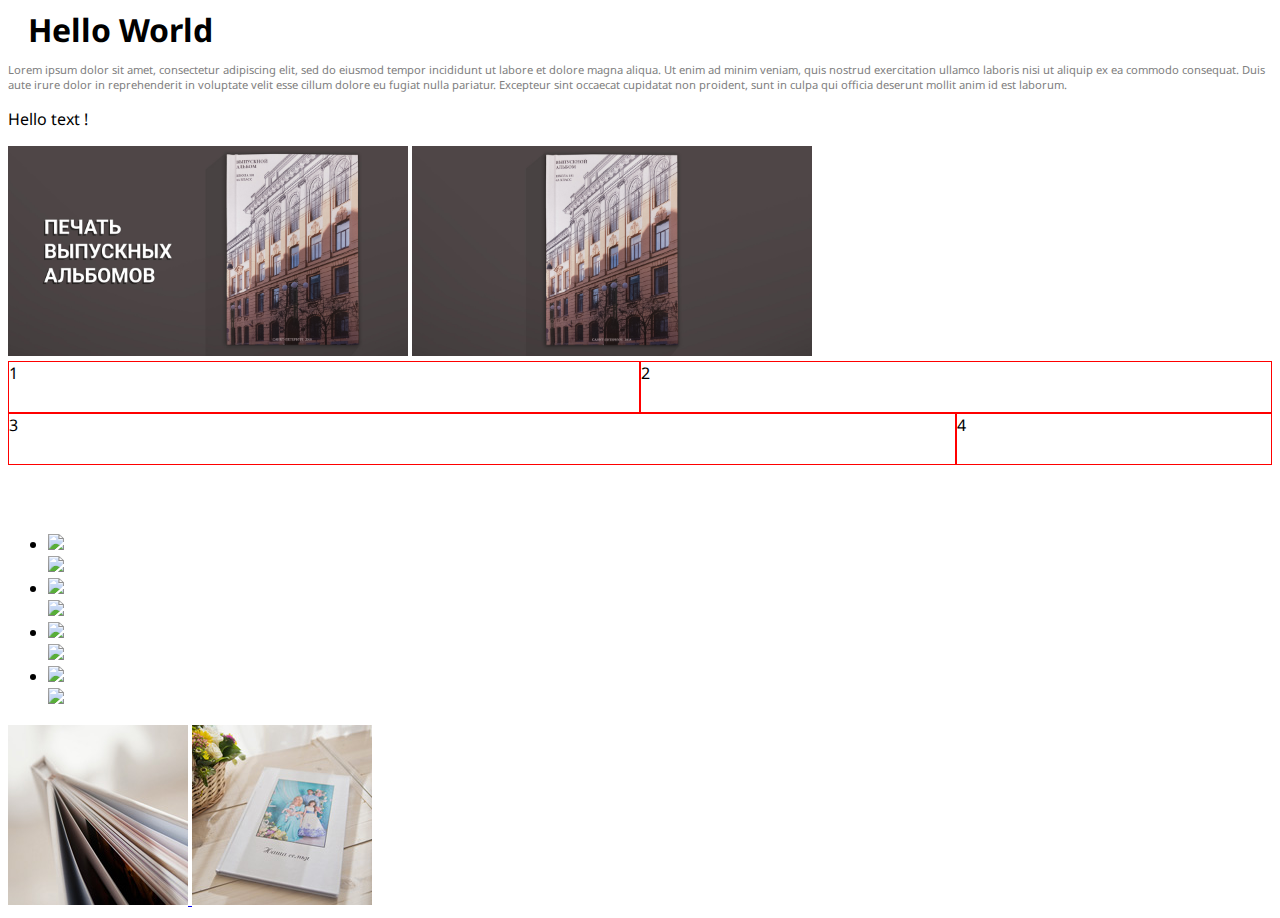
==== commit 261e9f47: "second page + fixes" ====
--- a/index.html
+++ b/index.html
@@ -3,6 +3,7 @@
 <head>
   <link rel="stylesheet" href="/css/gen_style.css">
   <link href="https://fonts.googleapis.com/css?family=Noto+Sans:400,700&amp;subset=cyrillic" rel="stylesheet">
+  <script src="https://d1tdp7z6w94jbb.cloudfront.net/js/jquery-3.3.1.min.js" type="text/javascript" integrity="sha256-FgpCb/KJQlLNfOu91ta32o/NMZxltwRo8QtmkMRdAu8=" crossorigin="anonymous"></script>
   <meta charset="UTF-8">
   <title>Lorem</title>
   <link rel="stylesheet" href="https://cdnjs.cloudflare.com/ajax/libs/lightgallery/1.6.11/css/lightgallery.min.css">
@@ -14,7 +15,8 @@
   <link rel="mask-icon" href="/safari-pinned-tab.svg" color="#f79541">
   <meta name="msapplication-TileColor" content="#f79541">
   <meta name="theme-color" content="#ffffff">
-  <script src="//code.jivosite.com/widget.js" jv-id="hRSLWrkXlm" async></script>
+  <!-- Chat Test -->
+  <!--<script src="//code.jivosite.com/widget.js" jv-id="hRSLWrkXlm" async></script>-->
 </head>
 <body>
   <h1 class="text-heading">Hello World</h1>
@@ -75,7 +77,28 @@
       </li>
     </ul>
   </div>
-  <script src="https://cdnjs.cloudflare.com/ajax/libs/lightgallery/1.6.12/js/lightgallery-all.js"></script>
+
+  <!-- LightGallery #2 -->
+  <div id="review-lightgallery-2" class="review__photo-holder">
+    <a class="gallery-link" href="https://www.youtube.com/watch?v=shgjXbSqYyU">
+      <img class="gallery-image" src="img\gallery-2_preview.jpg" alt="Фотокниги – Семейная, обложка">
+    </a>
+    <a class="gallery-link" href="https://www.youtube.com/watch?v=kJQP7kiw5Fk">
+      <img class="gallery-image" src="img\gallery-3_preview.jpg" alt="Фотокниги – Семейная, обложка">
+    </a>
+  </div>
+
   <script src="https://cdn.rawgit.com/sachinchoolur/lightgallery.js/master/dist/js/lightgallery.js"></script>
+  <script type="text/javascript">
+      /*lightGallery(document.getElementById('review-lightgallery-1'));
+      lightGallery(document.getElementById('review-lightgallery-2'));
+      lightGallery(document.getElementById('html5-videos'));*/
+      //$('#html5-videos').lightGallery();
+      /* $(document).ready(function() {
+        $('#lightgallery-vid').lightGallery();
+      }); */
+      lightGallery(document.getElementById('lightgallery-vid'));
+      lightGallery(document.getElementById('review-lightgallery-2'));
+    </script>
 </body>
 </html>
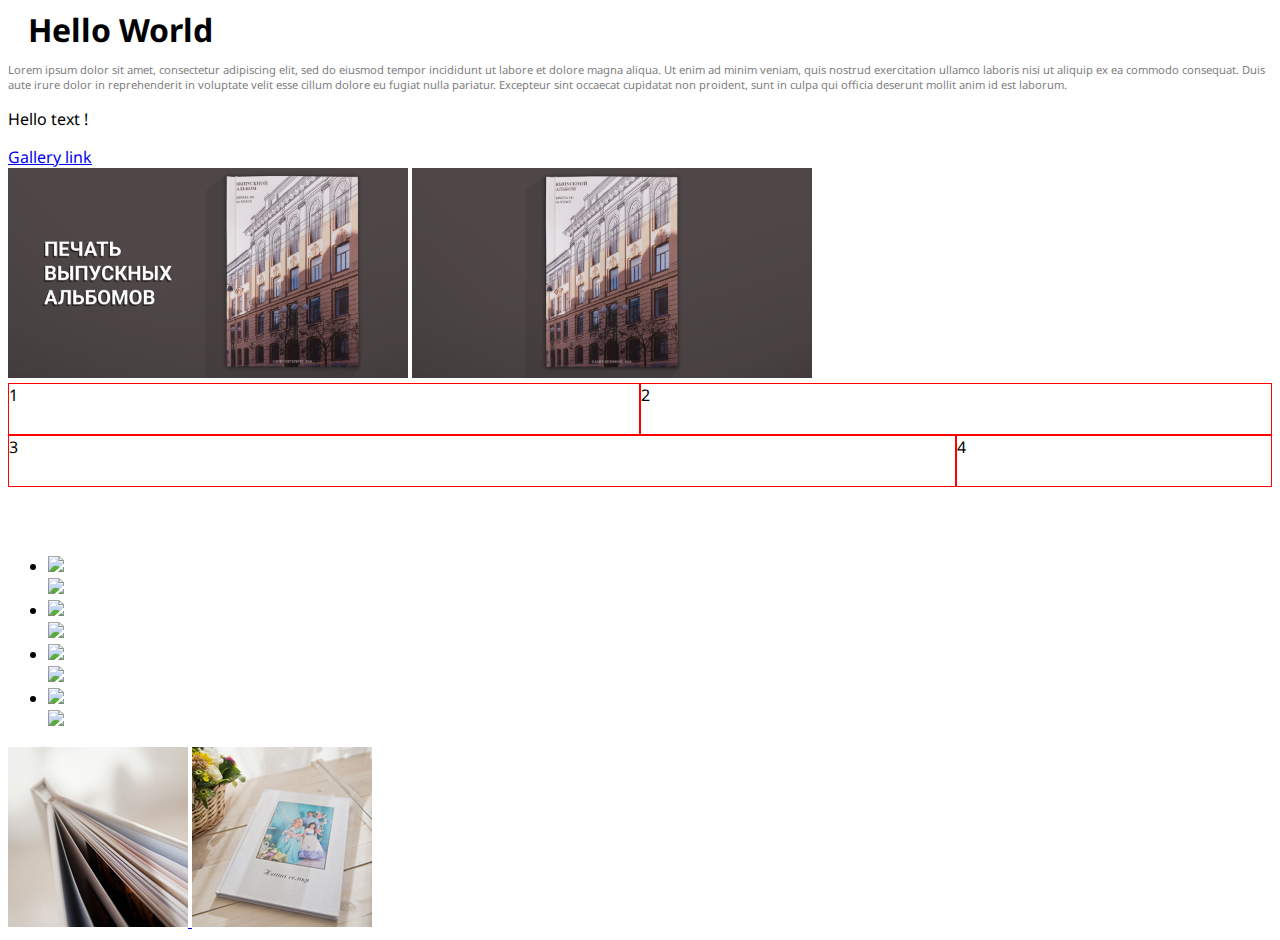
==== commit d6ebd143: "secondary commit" ====
--- a/index.html
+++ b/index.html
@@ -22,6 +22,7 @@
   <h1 class="text-heading">Hello World</h1>
   <p class="citations">Lorem ipsum dolor sit amet, consectetur adipiscing elit, sed do eiusmod tempor incididunt ut labore et dolore magna aliqua. Ut enim ad minim veniam, quis nostrud exercitation ullamco laboris nisi ut aliquip ex ea commodo consequat. Duis aute irure dolor in reprehenderit in voluptate velit esse cillum dolore eu fugiat nulla pariatur. Excepteur sint occaecat cupidatat non proident, sunt in culpa qui officia deserunt mollit anim id est laborum.</p>
   <p class="text-cont">Hello text !</p>
+  <a href="gallery.html">Gallery link</a>
   <div class="two-in-line">
     <img class="line-pic" src="/img/Horiz_Выпускной_Black1.jpg" alt="Изображение в такт">
     <img class="line-pic" src="/img/Horiz_Выпускной_Black2.jpg" alt="Изображение в такттакт">
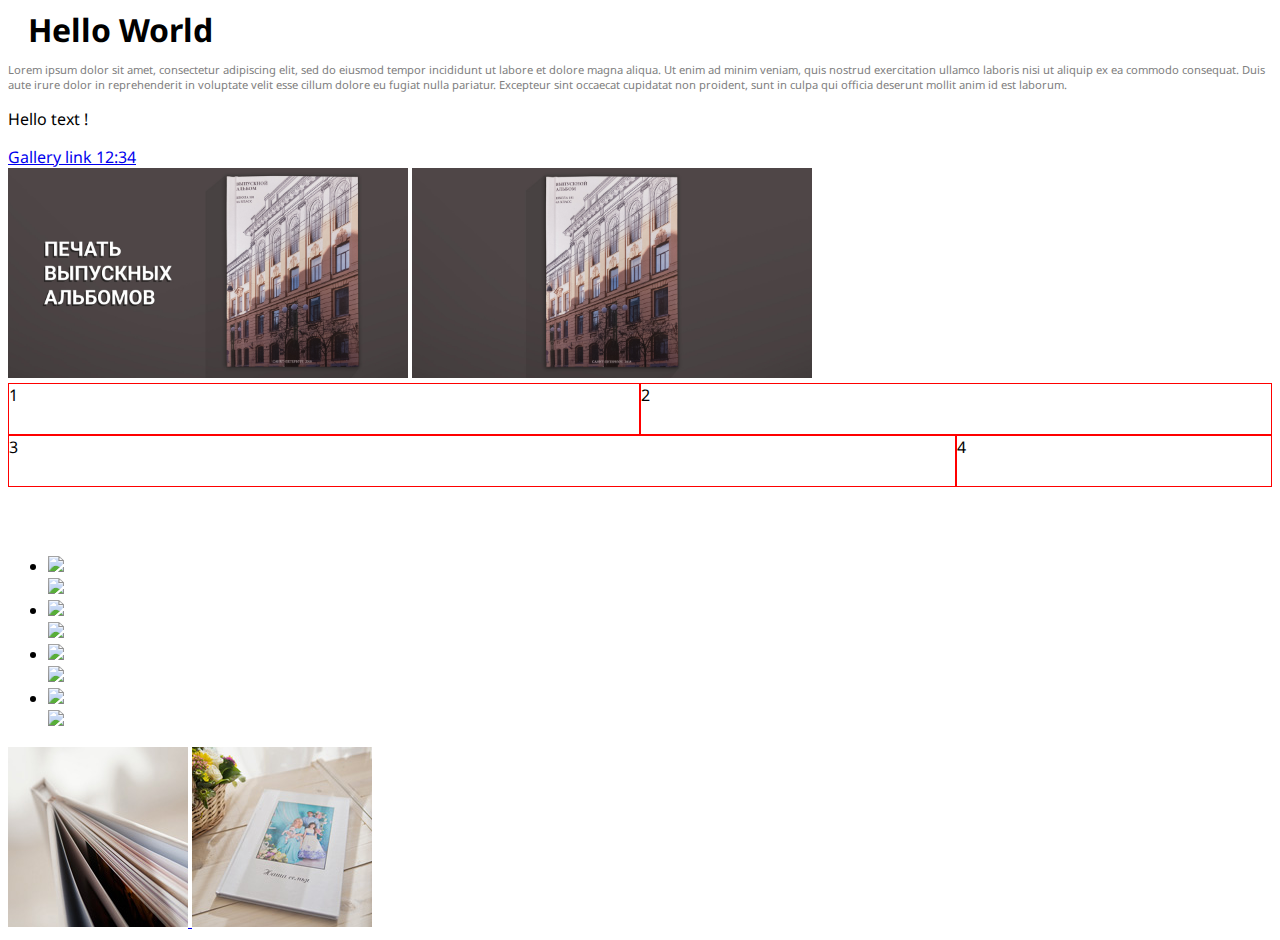
==== commit 2c6103e9: "still trying" ====
--- a/index.html
+++ b/index.html
@@ -4,7 +4,6 @@
   <link rel="stylesheet" href="/css/gen_style.css">
   <link href="https://fonts.googleapis.com/css?family=Noto+Sans:400,700&amp;subset=cyrillic" rel="stylesheet">
   <script src="https://d1tdp7z6w94jbb.cloudfront.net/js/jquery-3.3.1.min.js" type="text/javascript" integrity="sha256-FgpCb/KJQlLNfOu91ta32o/NMZxltwRo8QtmkMRdAu8=" crossorigin="anonymous"></script>
-  <meta charset="UTF-8">
   <title>Lorem</title>
   <link rel="stylesheet" href="https://cdnjs.cloudflare.com/ajax/libs/lightgallery/1.6.11/css/lightgallery.min.css">
   <!-- Icons -->
@@ -22,7 +21,7 @@
   <h1 class="text-heading">Hello World</h1>
   <p class="citations">Lorem ipsum dolor sit amet, consectetur adipiscing elit, sed do eiusmod tempor incididunt ut labore et dolore magna aliqua. Ut enim ad minim veniam, quis nostrud exercitation ullamco laboris nisi ut aliquip ex ea commodo consequat. Duis aute irure dolor in reprehenderit in voluptate velit esse cillum dolore eu fugiat nulla pariatur. Excepteur sint occaecat cupidatat non proident, sunt in culpa qui officia deserunt mollit anim id est laborum.</p>
   <p class="text-cont">Hello text !</p>
-  <a href="gallery.html">Gallery link</a>
+  <a href="gallery.html">Gallery link 12:34</a>
   <div class="two-in-line">
     <img class="line-pic" src="/img/Horiz_Выпускной_Black1.jpg" alt="Изображение в такт">
     <img class="line-pic" src="/img/Horiz_Выпускной_Black2.jpg" alt="Изображение в такттакт">
